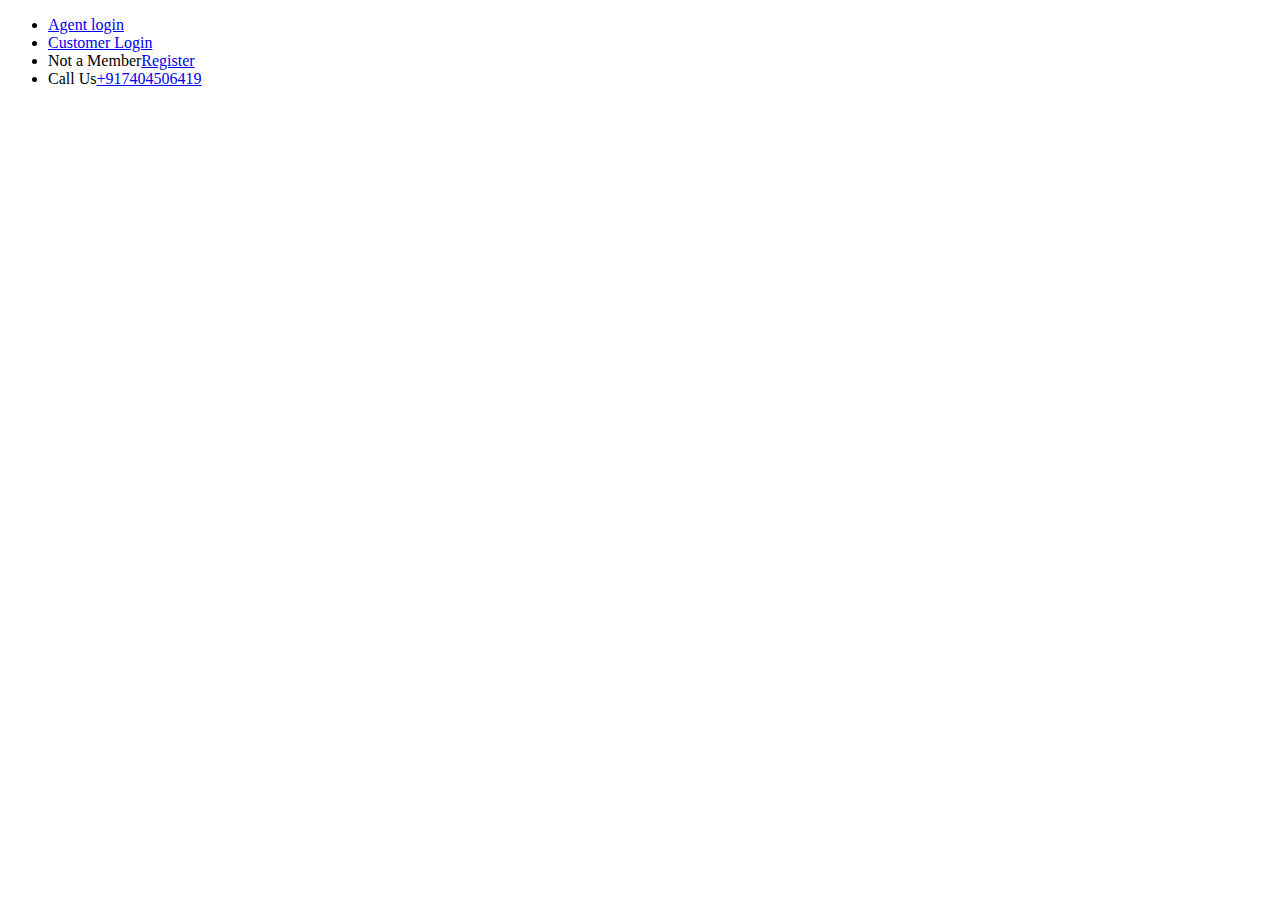
==== index.html @ 6eb350c0 "Row1 HTML Structure is Completed also setup fontawesome cdn" ====
<!DOCTYPE html>
<html lang="en">
<head>
    <meta charset="UTF-8">
    <meta name="viewport" content="width=device-width, initial-scale=1.0">
    <title>Document</title>
    <link rel="stylesheet" href="style.css">
</head>
<body>
    <section id="row1">
    <div class="top-section">
        <div class="left-links"></div>
        <ul>
            <li><a href="#">Agent login </a></li>
            <li><a href="#">Customer Login</a></li>
            <li>Not a Member<a href="#">Register</a></li>
            <li>Call Us<a href="#">+917404506419</a></li>
        </ul>
    </div>
    <div class="social-links"></div>
    </section>
</body>
</html>
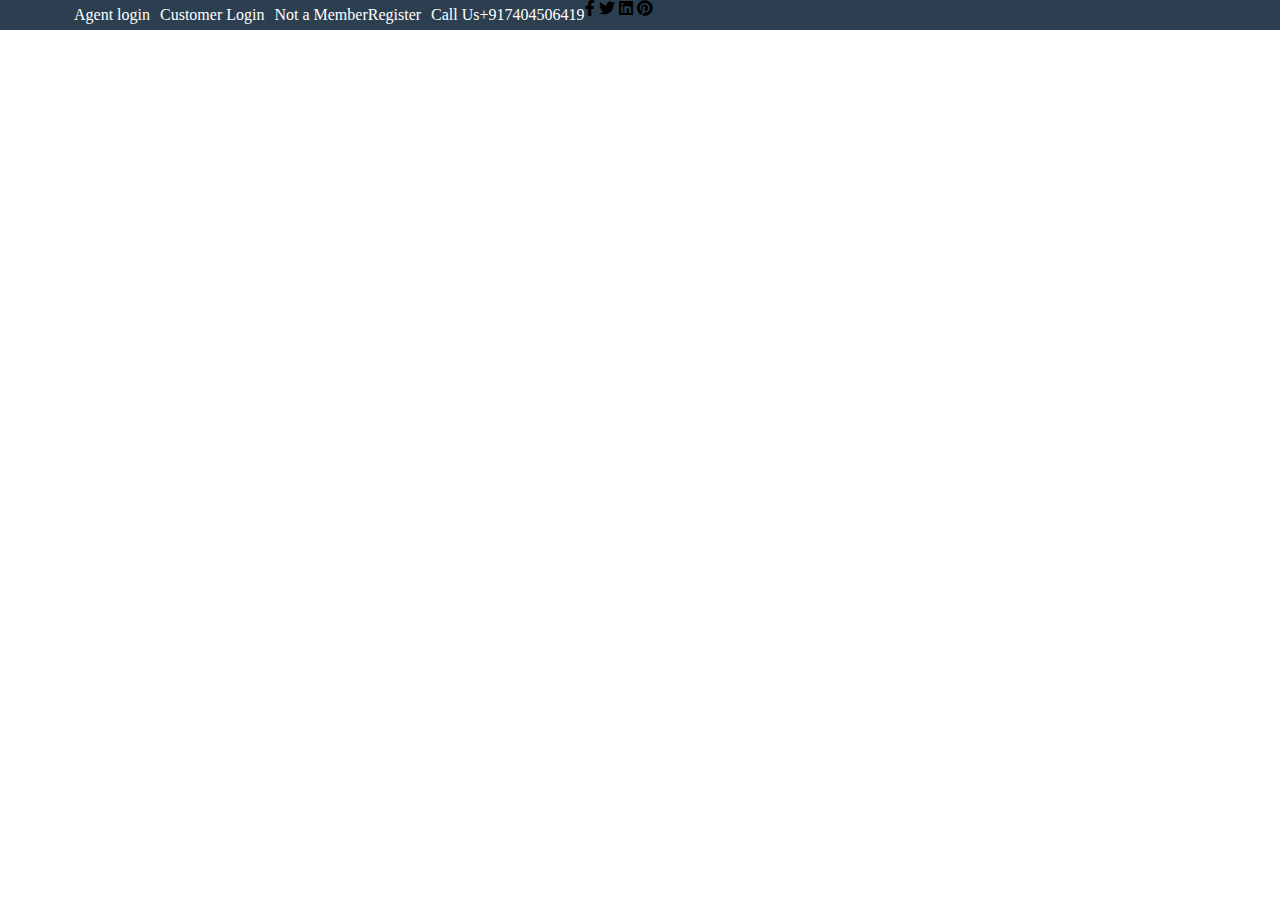
==== commit 8809be3c: "Row1 css is completed" ====
--- a/index.html
+++ b/index.html
@@ -4,12 +4,14 @@
     <meta charset="UTF-8">
     <meta name="viewport" content="width=device-width, initial-scale=1.0">
     <title>Document</title>
-    <link rel="stylesheet" href="style.css">
+    <link rel="stylesheet" href="css/all.min.css">
+    <link rel="stylesheet" href="css/fontawesome.min.css">
+    <link rel="stylesheet" href="css/style.css">
 </head>
 <body>
     <section id="row1">
     <div class="top-section">
-        <div class="left-links"></div>
+        <div class="left-links">
         <ul>
             <li><a href="#">Agent login </a></li>
             <li><a href="#">Customer Login</a></li>
@@ -18,6 +20,10 @@
         </ul>
     </div>
     <div class="social-links"></div>
+    <i class="fa-brands fa-facebook-f"></i>     
+    <i class="fa-brands fa-twitter"></i>
+    <i class="fa-brands fa-linkedin"></i>
+    <i class="fa-brands fa-pinterest"></i>
     </section>
 </body>
 </html>--- a/css/all.min.css
+++ b/css/all.min.css
@@ -0,0 +1,9 @@
+/*!
+ * Font Awesome Free 6.4.0 by @fontawesome - https://fontawesome.com
+ * License - https://fontawesome.com/license/free (Icons: CC BY 4.0, Fonts: SIL OFL 1.1, Code: MIT License)
+ * Copyright 2023 Fonticons, Inc.
+ */
+.fa{font-family:var(--fa-style-family,"Font Awesome 6 Free");font-weight:var(--fa-style,900)}.fa,.fa-brands,.fa-classic,.fa-regular,.fa-sharp,.fa-solid,.fab,.far,.fas{-moz-osx-font-smoothing:grayscale;-webkit-font-smoothing:antialiased;display:var(--fa-display,inline-block);font-style:normal;font-variant:normal;line-height:1;text-rendering:auto}.fa-classic,.fa-regular,.fa-solid,.far,.fas{font-family:"Font Awesome 6 Free"}.fa-brands,.fab{font-family:"Font Awesome 6 Brands"}.fa-1x{font-size:1em}.fa-2x{font-size:2em}.fa-3x{font-size:3em}.fa-4x{font-size:4em}.fa-5x{font-size:5em}.fa-6x{font-size:6em}.fa-7x{font-size:7em}.fa-8x{font-size:8em}.fa-9x{font-size:9em}.fa-10x{font-size:10em}.fa-2xs{font-size:.625em;line-height:.1em;vertical-align:.225em}.fa-xs{font-size:.75em;line-height:.08333em;vertical-align:.125em}.fa-sm{font-size:.875em;line-height:.07143em;vertical-align:.05357em}.fa-lg{font-size:1.25em;line-height:.05em;vertical-align:-.075em}.fa-xl{font-size:1.5em;line-height:.04167em;vertical-align:-.125em}.fa-2xl{font-size:2em;line-height:.03125em;vertical-align:-.1875em}.fa-fw{text-align:center;width:1.25em}.fa-ul{list-style-type:none;margin-left:var(--fa-li-margin,2.5em);padding-left:0}.fa-ul>li{position:relative}.fa-li{left:calc(var(--fa-li-width, 2em)*-1);position:absolute;text-align:center;width:var(--fa-li-width,2em);line-height:inherit}.fa-border{border-radius:var(--fa-border-radius,.1em);border:var(--fa-border-width,.08em) var(--fa-border-style,solid) var(--fa-border-color,#eee);padding:var(--fa-border-padding,.2em .25em .15em)}.fa-pull-left{float:left;margin-right:var(--fa-pull-margin,.3em)}.fa-pull-right{float:right;margin-left:var(--fa-pull-margin,.3em)}.fa-beat{-webkit-animation-name:fa-beat;animation-name:fa-beat;-webkit-animation-delay:var(--fa-animation-delay,0s);animation-delay:var(--fa-animation-delay,0s);-webkit-animation-direction:var(--fa-animation-direction,normal);animation-direction:var(--fa-animation-direction,normal);-webkit-animation-duration:var(--fa-animation-duration,1s);animation-duration:var(--fa-animation-duration,1s);-webkit-animation-iteration-count:var(--fa-animation-iteration-count,infinite);animation-iteration-count:var(--fa-animation-iteration-count,infinite);-webkit-animation-timing-function:var(--fa-animation-timing,ease-in-out);animation-timing-function:var(--fa-animation-timing,ease-in-out)}.fa-bounce{-webkit-animation-name:fa-bounce;animation-name:fa-bounce;-webkit-animation-delay:var(--fa-animation-delay,0s);animation-delay:var(--fa-animation-delay,0s);-webkit-animation-direction:var(--fa-animation-direction,normal);animation-direction:var(--fa-animation-direction,normal);-webkit-animation-duration:var(--fa-animation-duration,1s);animation-duration:var(--fa-animation-duration,1s);-webkit-animation-iteration-count:var(--fa-animation-iteration-count,infinite);animation-iteration-count:var(--fa-animation-iteration-count,infinite);-webkit-animation-timing-function:var(--fa-animation-timing,cubic-bezier(.28,.84,.42,1));animation-timing-function:var(--fa-animation-timing,cubic-bezier(.28,.84,.42,1))}.fa-fade{-webkit-animation-name:fa-fade;animation-name:fa-fade;-webkit-animation-iteration-count:var(--fa-animation-iteration-count,infinite);animation-iteration-count:var(--fa-animation-iteration-count,infinite);-webkit-animation-timing-function:var(--fa-animation-timing,cubic-bezier(.4,0,.6,1));animation-timing-function:var(--fa-animation-timing,cubic-bezier(.4,0,.6,1))}.fa-beat-fade,.fa-fade{-webkit-animation-delay:var(--fa-animation-delay,0s);animation-delay:var(--fa-animation-delay,0s);-webkit-animation-direction:var(--fa-animation-direction,normal);animation-direction:var(--fa-animation-direction,normal);-webkit-animation-duration:var(--fa-animation-duration,1s);animation-duration:var(--fa-animation-duration,1s)}.fa-beat-fade{-webkit-animation-name:fa-beat-fade;animation-name:fa-beat-fade;-webkit-animation-iteration-count:var(--fa-animation-iteration-count,infinite);animation-iteration-count:var(--fa-animation-iteration-count,infinite);-webkit-animation-timing-function:var(--fa-animation-timing,cubic-bezier(.4,0,.6,1));animation-timing-function:var(--fa-animation-timing,cubic-bezier(.4,0,.6,1))}.fa-flip{-webkit-animation-name:fa-flip;animation-name:fa-flip;-webkit-animation-delay:var(--fa-animation-delay,0s);animation-delay:var(--fa-animation-delay,0s);-webkit-animation-direction:var(--fa-animation-direction,normal);animation-direction:var(--fa-animation-direction,normal);-webkit-animation-duration:var(--fa-animation-duration,1s);animation-duration:var(--fa-animation-duration,1s);-webkit-animation-iteration-count:var(--fa-animation-iteration-count,infinite);animation-iteration-count:var(--fa-animation-iteration-count,infinite);-webkit-animation-timing-function:var(--fa-animation-timing,ease-in-out);animation-timing-function:var(--fa-animation-timing,ease-in-out)}.fa-shake{-webkit-animation-name:fa-shake;animation-name:fa-shake;-webkit-animation-duration:var(--fa-animation-duration,1s);animation-duration:var(--fa-animation-duration,1s);-webkit-animation-iteration-count:var(--fa-animation-iteration-count,infinite);animation-iteration-count:var(--fa-animation-iteration-count,infinite);-webkit-animation-timing-function:var(--fa-animation-timing,linear);animation-timing-function:var(--fa-animation-timing,linear)}.fa-shake,.fa-spin{-webkit-animation-delay:var(--fa-animation-delay,0s);animation-delay:var(--fa-animation-delay,0s);-webkit-animation-direction:var(--fa-animation-direction,normal);animation-direction:var(--fa-animation-direction,normal)}.fa-spin{-webkit-animation-name:fa-spin;animation-name:fa-spin;-webkit-animation-duration:var(--fa-animation-duration,2s);animation-duration:var(--fa-animation-duration,2s);-webkit-animation-iteration-count:var(--fa-animation-iteration-count,infinite);animation-iteration-count:var(--fa-animation-iteration-count,infinite);-webkit-animation-timing-function:var(--fa-animation-timing,linear);animation-timing-function:var(--fa-animation-timing,linear)}.fa-spin-reverse{--fa-animation-direction:reverse}.fa-pulse,.fa-spin-pulse{-webkit-animation-name:fa-spin;animation-name:fa-spin;-webkit-animation-direction:var(--fa-animation-direction,normal);animation-direction:var(--fa-animation-direction,normal);-webkit-animation-duration:var(--fa-animation-duration,1s);animation-duration:var(--fa-animation-duration,1s);-webkit-animation-iteration-count:var(--fa-animation-iteration-count,infinite);animation-iteration-count:var(--fa-animation-iteration-count,infinite);-webkit-animation-timing-function:var(--fa-animation-timing,steps(8));animation-timing-function:var(--fa-animation-timing,steps(8))}@media (prefers-reduced-motion:reduce){.fa-beat,.fa-beat-fade,.fa-bounce,.fa-fade,.fa-flip,.fa-pulse,.fa-shake,.fa-spin,.fa-spin-pulse{-webkit-animation-delay:-1ms;animation-delay:-1ms;-webkit-animation-duration:1ms;animation-duration:1ms;-webkit-animation-iteration-count:1;animation-iteration-count:1;-webkit-transition-delay:0s;transition-delay:0s;-webkit-transition-duration:0s;transition-duration:0s}}@-webkit-keyframes fa-beat{0%,90%{-webkit-transform:scale(1);transform:scale(1)}45%{-webkit-transform:scale(var(--fa-beat-scale,1.25));transform:scale(var(--fa-beat-scale,1.25))}}@keyframes fa-beat{0%,90%{-webkit-transform:scale(1);transform:scale(1)}45%{-webkit-transform:scale(var(--fa-beat-scale,1.25));transform:scale(var(--fa-beat-scale,1.25))}}@-webkit-keyframes fa-bounce{0%{-webkit-transform:scale(1) translateY(0);transform:scale(1) translateY(0)}10%{-webkit-transform:scale(var(--fa-bounce-start-scale-x,1.1),var(--fa-bounce-start-scale-y,.9)) translateY(0);transform:scale(var(--fa-bounce-start-scale-x,1.1),var(--fa-bounce-start-scale-y,.9)) translateY(0)}30%{-webkit-transform:scale(var(--fa-bounce-jump-scale-x,.9),var(--fa-bounce-jump-scale-y,1.1)) translateY(var(--fa-bounce-height,-.5em));transform:scale(var(--fa-bounce-jump-scale-x,.9),var(--fa-bounce-jump-scale-y,1.1)) translateY(var(--fa-bounce-height,-.5em))}50%{-webkit-transform:scale(var(--fa-bounce-land-scale-x,1.05),var(--fa-bounce-land-scale-y,.95)) translateY(0);transform:scale(var(--fa-bounce-land-scale-x,1.05),var(--fa-bounce-land-scale-y,.95)) translateY(0)}57%{-webkit-transform:scale(1) translateY(var(--fa-bounce-rebound,-.125em));transform:scale(1) translateY(var(--fa-bounce-rebound,-.125em))}64%{-webkit-transform:scale(1) translateY(0);transform:scale(1) translateY(0)}to{-webkit-transform:scale(1) translateY(0);transform:scale(1) translateY(0)}}@keyframes fa-bounce{0%{-webkit-transform:scale(1) translateY(0);transform:scale(1) translateY(0)}10%{-webkit-transform:scale(var(--fa-bounce-start-scale-x,1.1),var(--fa-bounce-start-scale-y,.9)) translateY(0);transform:scale(var(--fa-bounce-start-scale-x,1.1),var(--fa-bounce-start-scale-y,.9)) translateY(0)}30%{-webkit-transform:scale(var(--fa-bounce-jump-scale-x,.9),var(--fa-bounce-jump-scale-y,1.1)) translateY(var(--fa-bounce-height,-.5em));transform:scale(var(--fa-bounce-jump-scale-x,.9),var(--fa-bounce-jump-scale-y,1.1)) translateY(var(--fa-bounce-height,-.5em))}50%{-webkit-transform:scale(var(--fa-bounce-land-scale-x,1.05),var(--fa-bounce-land-scale-y,.95)) translateY(0);transform:scale(var(--fa-bounce-land-scale-x,1.05),var(--fa-bounce-land-scale-y,.95)) translateY(0)}57%{-webkit-transform:scale(1) translateY(var(--fa-bounce-rebound,-.125em));transform:scale(1) translateY(var(--fa-bounce-rebound,-.125em))}64%{-webkit-transform:scale(1) translateY(0);transform:scale(1) translateY(0)}to{-webkit-transform:scale(1) translateY(0);transform:scale(1) translateY(0)}}@-webkit-keyframes fa-fade{50%{opacity:var(--fa-fade-opacity,.4)}}@keyframes fa-fade{50%{opacity:var(--fa-fade-opacity,.4)}}@-webkit-keyframes fa-beat-fade{0%,to{opacity:var(--fa-beat-fade-opacity,.4);-webkit-transform:scale(1);transform:scale(1)}50%{opacity:1;-webkit-transform:scale(var(--fa-beat-fade-scale,1.125));transform:scale(var(--fa-beat-fade-scale,1.125))}}@keyframes fa-beat-fade{0%,to{opacity:var(--fa-beat-fade-opacity,.4);-webkit-transform:scale(1);transform:scale(1)}50%{opacity:1;-webkit-transform:scale(var(--fa-beat-fade-scale,1.125));transform:scale(var(--fa-beat-fade-scale,1.125))}}@-webkit-keyframes fa-flip{50%{-webkit-transform:rotate3d(var(--fa-flip-x,0),var(--fa-flip-y,1),var(--fa-flip-z,0),var(--fa-flip-angle,-180deg));transform:rotate3d(var(--fa-flip-x,0),var(--fa-flip-y,1),var(--fa-flip-z,0),var(--fa-flip-angle,-180deg))}}@keyframes fa-flip{50%{-webkit-transform:rotate3d(var(--fa-flip-x,0),var(--fa-flip-y,1),var(--fa-flip-z,0),var(--fa-flip-angle,-180deg));transform:rotate3d(var(--fa-flip-x,0),var(--fa-flip-y,1),var(--fa-flip-z,0),var(--fa-flip-angle,-180deg))}}@-webkit-keyframes fa-shake{0%{-webkit-transform:rotate(-15deg);transform:rotate(-15deg)}4%{-webkit-transform:rotate(15deg);transform:rotate(15deg)}8%,24%{-webkit-transform:rotate(-18deg);transform:rotate(-18deg)}12%,28%{-webkit-transform:rotate(18deg);transform:rotate(18deg)}16%{-webkit-transform:rotate(-22deg);transform:rotate(-22deg)}20%{-webkit-transform:rotate(22deg);transform:rotate(22deg)}32%{-webkit-transform:rotate(-12deg);transform:rotate(-12deg)}36%{-webkit-transform:rotate(12deg);transform:rotate(12deg)}40%,to{-webkit-transform:rotate(0deg);transform:rotate(0deg)}}@keyframes fa-shake{0%{-webkit-transform:rotate(-15deg);transform:rotate(-15deg)}4%{-webkit-transform:rotate(15deg);transform:rotate(15deg)}8%,24%{-webkit-transform:rotate(-18deg);transform:rotate(-18deg)}12%,28%{-webkit-transform:rotate(18deg);transform:rotate(18deg)}16%{-webkit-transform:rotate(-22deg);transform:rotate(-22deg)}20%{-webkit-transform:rotate(22deg);transform:rotate(22deg)}32%{-webkit-transform:rotate(-12deg);transform:rotate(-12deg)}36%{-webkit-transform:rotate(12deg);transform:rotate(12deg)}40%,to{-webkit-transform:rotate(0deg);transform:rotate(0deg)}}@-webkit-keyframes fa-spin{0%{-webkit-transform:rotate(0deg);transform:rotate(0deg)}to{-webkit-transform:rotate(1turn);transform:rotate(1turn)}}@keyframes fa-spin{0%{-webkit-transform:rotate(0deg);transform:rotate(0deg)}to{-webkit-transform:rotate(1turn);transform:rotate(1turn)}}.fa-rotate-90{-webkit-transform:rotate(90deg);transform:rotate(90deg)}.fa-rotate-180{-webkit-transform:rotate(180deg);transform:rotate(180deg)}.fa-rotate-270{-webkit-transform:rotate(270deg);transform:rotate(270deg)}.fa-flip-horizontal{-webkit-transform:scaleX(-1);transform:scaleX(-1)}.fa-flip-vertical{-webkit-transform:scaleY(-1);transform:scaleY(-1)}.fa-flip-both,.fa-flip-horizontal.fa-flip-vertical{-webkit-transform:scale(-1);transform:scale(-1)}.fa-rotate-by{-webkit-transform:rotate(var(--fa-rotate-angle,none));transform:rotate(var(--fa-rotate-angle,none))}.fa-stack{display:inline-block;height:2em;line-height:2em;position:relative;vertical-align:middle;width:2.5em}.fa-stack-1x,.fa-stack-2x{left:0;position:absolute;text-align:center;width:100%;z-index:var(--fa-stack-z-index,auto)}.fa-stack-1x{line-height:inherit}.fa-stack-2x{font-size:2em}.fa-inverse{color:var(--fa-inverse,#fff)}
+
+.fa-0:before{content:"\30"}.fa-1:before{content:"\31"}.fa-2:before{content:"\32"}.fa-3:before{content:"\33"}.fa-4:before{content:"\34"}.fa-5:before{content:"\35"}.fa-6:before{content:"\36"}.fa-7:before{content:"\37"}.fa-8:before{content:"\38"}.fa-9:before{content:"\39"}.fa-fill-drip:before{content:"\f576"}.fa-arrows-to-circle:before{content:"\e4bd"}.fa-chevron-circle-right:before,.fa-circle-chevron-right:before{content:"\f138"}.fa-at:before{content:"\40"}.fa-trash-alt:before,.fa-trash-can:before{content:"\f2ed"}.fa-text-height:before{content:"\f034"}.fa-user-times:before,.fa-user-xmark:before{content:"\f235"}.fa-stethoscope:before{content:"\f0f1"}.fa-comment-alt:before,.fa-message:before{content:"\f27a"}.fa-info:before{content:"\f129"}.fa-compress-alt:before,.fa-down-left-and-up-right-to-center:before{content:"\f422"}.fa-explosion:before{content:"\e4e9"}.fa-file-alt:before,.fa-file-lines:before,.fa-file-text:before{content:"\f15c"}.fa-wave-square:before{content:"\f83e"}.fa-ring:before{content:"\f70b"}.fa-building-un:before{content:"\e4d9"}.fa-dice-three:before{content:"\f527"}.fa-calendar-alt:before,.fa-calendar-days:before{content:"\f073"}.fa-anchor-circle-check:before{content:"\e4aa"}.fa-building-circle-arrow-right:before{content:"\e4d1"}.fa-volleyball-ball:before,.fa-volleyball:before{content:"\f45f"}.fa-arrows-up-to-line:before{content:"\e4c2"}.fa-sort-desc:before,.fa-sort-down:before{content:"\f0dd"}.fa-circle-minus:before,.fa-minus-circle:before{content:"\f056"}.fa-door-open:before{content:"\f52b"}.fa-right-from-bracket:before,.fa-sign-out-alt:before{content:"\f2f5"}.fa-atom:before{content:"\f5d2"}.fa-soap:before{content:"\e06e"}.fa-heart-music-camera-bolt:before,.fa-icons:before{content:"\f86d"}.fa-microphone-alt-slash:before,.fa-microphone-lines-slash:before{content:"\f539"}.fa-bridge-circle-check:before{content:"\e4c9"}.fa-pump-medical:before{content:"\e06a"}.fa-fingerprint:before{content:"\f577"}.fa-hand-point-right:before{content:"\f0a4"}.fa-magnifying-glass-location:before,.fa-search-location:before{content:"\f689"}.fa-forward-step:before,.fa-step-forward:before{content:"\f051"}.fa-face-smile-beam:before,.fa-smile-beam:before{content:"\f5b8"}.fa-flag-checkered:before{content:"\f11e"}.fa-football-ball:before,.fa-football:before{content:"\f44e"}.fa-school-circle-exclamation:before{content:"\e56c"}.fa-crop:before{content:"\f125"}.fa-angle-double-down:before,.fa-angles-down:before{content:"\f103"}.fa-users-rectangle:before{content:"\e594"}.fa-people-roof:before{content:"\e537"}.fa-people-line:before{content:"\e534"}.fa-beer-mug-empty:before,.fa-beer:before{content:"\f0fc"}.fa-diagram-predecessor:before{content:"\e477"}.fa-arrow-up-long:before,.fa-long-arrow-up:before{content:"\f176"}.fa-burn:before,.fa-fire-flame-simple:before{content:"\f46a"}.fa-male:before,.fa-person:before{content:"\f183"}.fa-laptop:before{content:"\f109"}.fa-file-csv:before{content:"\f6dd"}.fa-menorah:before{content:"\f676"}.fa-truck-plane:before{content:"\e58f"}.fa-record-vinyl:before{content:"\f8d9"}.fa-face-grin-stars:before,.fa-grin-stars:before{content:"\f587"}.fa-bong:before{content:"\f55c"}.fa-pastafarianism:before,.fa-spaghetti-monster-flying:before{content:"\f67b"}.fa-arrow-down-up-across-line:before{content:"\e4af"}.fa-spoon:before,.fa-utensil-spoon:before{content:"\f2e5"}.fa-jar-wheat:before{content:"\e517"}.fa-envelopes-bulk:before,.fa-mail-bulk:before{content:"\f674"}.fa-file-circle-exclamation:before{content:"\e4eb"}.fa-circle-h:before,.fa-hospital-symbol:before{content:"\f47e"}.fa-pager:before{content:"\f815"}.fa-address-book:before,.fa-contact-book:before{content:"\f2b9"}.fa-strikethrough:before{content:"\f0cc"}.fa-k:before{content:"\4b"}.fa-landmark-flag:before{content:"\e51c"}.fa-pencil-alt:before,.fa-pencil:before{content:"\f303"}.fa-backward:before{content:"\f04a"}.fa-caret-right:before{content:"\f0da"}.fa-comments:before{content:"\f086"}.fa-file-clipboard:before,.fa-paste:before{content:"\f0ea"}.fa-code-pull-request:before{content:"\e13c"}.fa-clipboard-list:before{content:"\f46d"}.fa-truck-loading:before,.fa-truck-ramp-box:before{content:"\f4de"}.fa-user-check:before{content:"\f4fc"}.fa-vial-virus:before{content:"\e597"}.fa-sheet-plastic:before{content:"\e571"}.fa-blog:before{content:"\f781"}.fa-user-ninja:before{content:"\f504"}.fa-person-arrow-up-from-line:before{content:"\e539"}.fa-scroll-torah:before,.fa-torah:before{content:"\f6a0"}.fa-broom-ball:before,.fa-quidditch-broom-ball:before,.fa-quidditch:before{content:"\f458"}.fa-toggle-off:before{content:"\f204"}.fa-archive:before,.fa-box-archive:before{content:"\f187"}.fa-person-drowning:before{content:"\e545"}.fa-arrow-down-9-1:before,.fa-sort-numeric-desc:before,.fa-sort-numeric-down-alt:before{content:"\f886"}.fa-face-grin-tongue-squint:before,.fa-grin-tongue-squint:before{content:"\f58a"}.fa-spray-can:before{content:"\f5bd"}.fa-truck-monster:before{content:"\f63b"}.fa-w:before{content:"\57"}.fa-earth-africa:before,.fa-globe-africa:before{content:"\f57c"}.fa-rainbow:before{content:"\f75b"}.fa-circle-notch:before{content:"\f1ce"}.fa-tablet-alt:before,.fa-tablet-screen-button:before{content:"\f3fa"}.fa-paw:before{content:"\f1b0"}.fa-cloud:before{content:"\f0c2"}.fa-trowel-bricks:before{content:"\e58a"}.fa-face-flushed:before,.fa-flushed:before{content:"\f579"}.fa-hospital-user:before{content:"\f80d"}.fa-tent-arrow-left-right:before{content:"\e57f"}.fa-gavel:before,.fa-legal:before{content:"\f0e3"}.fa-binoculars:before{content:"\f1e5"}.fa-microphone-slash:before{content:"\f131"}.fa-box-tissue:before{content:"\e05b"}.fa-motorcycle:before{content:"\f21c"}.fa-bell-concierge:before,.fa-concierge-bell:before{content:"\f562"}.fa-pen-ruler:before,.fa-pencil-ruler:before{content:"\f5ae"}.fa-people-arrows-left-right:before,.fa-people-arrows:before{content:"\e068"}.fa-mars-and-venus-burst:before{content:"\e523"}.fa-caret-square-right:before,.fa-square-caret-right:before{content:"\f152"}.fa-cut:before,.fa-scissors:before{content:"\f0c4"}.fa-sun-plant-wilt:before{content:"\e57a"}.fa-toilets-portable:before{content:"\e584"}.fa-hockey-puck:before{content:"\f453"}.fa-table:before{content:"\f0ce"}.fa-magnifying-glass-arrow-right:before{content:"\e521"}.fa-digital-tachograph:before,.fa-tachograph-digital:before{content:"\f566"}.fa-users-slash:before{content:"\e073"}.fa-clover:before{content:"\e139"}.fa-mail-reply:before,.fa-reply:before{content:"\f3e5"}.fa-star-and-crescent:before{content:"\f699"}.fa-house-fire:before{content:"\e50c"}.fa-minus-square:before,.fa-square-minus:before{content:"\f146"}.fa-helicopter:before{content:"\f533"}.fa-compass:before{content:"\f14e"}.fa-caret-square-down:before,.fa-square-caret-down:before{content:"\f150"}.fa-file-circle-question:before{content:"\e4ef"}.fa-laptop-code:before{content:"\f5fc"}.fa-swatchbook:before{content:"\f5c3"}.fa-prescription-bottle:before{content:"\f485"}.fa-bars:before,.fa-navicon:before{content:"\f0c9"}.fa-people-group:before{content:"\e533"}.fa-hourglass-3:before,.fa-hourglass-end:before{content:"\f253"}.fa-heart-broken:before,.fa-heart-crack:before{content:"\f7a9"}.fa-external-link-square-alt:before,.fa-square-up-right:before{content:"\f360"}.fa-face-kiss-beam:before,.fa-kiss-beam:before{content:"\f597"}.fa-film:before{content:"\f008"}.fa-ruler-horizontal:before{content:"\f547"}.fa-people-robbery:before{content:"\e536"}.fa-lightbulb:before{content:"\f0eb"}.fa-caret-left:before{content:"\f0d9"}.fa-circle-exclamation:before,.fa-exclamation-circle:before{content:"\f06a"}.fa-school-circle-xmark:before{content:"\e56d"}.fa-arrow-right-from-bracket:before,.fa-sign-out:before{content:"\f08b"}.fa-chevron-circle-down:before,.fa-circle-chevron-down:before{content:"\f13a"}.fa-unlock-alt:before,.fa-unlock-keyhole:before{content:"\f13e"}.fa-cloud-showers-heavy:before{content:"\f740"}.fa-headphones-alt:before,.fa-headphones-simple:before{content:"\f58f"}.fa-sitemap:before{content:"\f0e8"}.fa-circle-dollar-to-slot:before,.fa-donate:before{content:"\f4b9"}.fa-memory:before{content:"\f538"}.fa-road-spikes:before{content:"\e568"}.fa-fire-burner:before{content:"\e4f1"}.fa-flag:before{content:"\f024"}.fa-hanukiah:before{content:"\f6e6"}.fa-feather:before{content:"\f52d"}.fa-volume-down:before,.fa-volume-low:before{content:"\f027"}.fa-comment-slash:before{content:"\f4b3"}.fa-cloud-sun-rain:before{content:"\f743"}.fa-compress:before{content:"\f066"}.fa-wheat-alt:before,.fa-wheat-awn:before{content:"\e2cd"}.fa-ankh:before{content:"\f644"}.fa-hands-holding-child:before{content:"\e4fa"}.fa-asterisk:before{content:"\2a"}.fa-check-square:before,.fa-square-check:before{content:"\f14a"}.fa-peseta-sign:before{content:"\e221"}.fa-header:before,.fa-heading:before{content:"\f1dc"}.fa-ghost:before{content:"\f6e2"}.fa-list-squares:before,.fa-list:before{content:"\f03a"}.fa-phone-square-alt:before,.fa-square-phone-flip:before{content:"\f87b"}.fa-cart-plus:before{content:"\f217"}.fa-gamepad:before{content:"\f11b"}.fa-circle-dot:before,.fa-dot-circle:before{content:"\f192"}.fa-dizzy:before,.fa-face-dizzy:before{content:"\f567"}.fa-egg:before{content:"\f7fb"}.fa-house-medical-circle-xmark:before{content:"\e513"}.fa-campground:before{content:"\f6bb"}.fa-folder-plus:before{content:"\f65e"}.fa-futbol-ball:before,.fa-futbol:before,.fa-soccer-ball:before{content:"\f1e3"}.fa-paint-brush:before,.fa-paintbrush:before{content:"\f1fc"}.fa-lock:before{content:"\f023"}.fa-gas-pump:before{content:"\f52f"}.fa-hot-tub-person:before,.fa-hot-tub:before{content:"\f593"}.fa-map-location:before,.fa-map-marked:before{content:"\f59f"}.fa-house-flood-water:before{content:"\e50e"}.fa-tree:before{content:"\f1bb"}.fa-bridge-lock:before{content:"\e4cc"}.fa-sack-dollar:before{content:"\f81d"}.fa-edit:before,.fa-pen-to-square:before{content:"\f044"}.fa-car-side:before{content:"\f5e4"}.fa-share-alt:before,.fa-share-nodes:before{content:"\f1e0"}.fa-heart-circle-minus:before{content:"\e4ff"}.fa-hourglass-2:before,.fa-hourglass-half:before{content:"\f252"}.fa-microscope:before{content:"\f610"}.fa-sink:before{content:"\e06d"}.fa-bag-shopping:before,.fa-shopping-bag:before{content:"\f290"}.fa-arrow-down-z-a:before,.fa-sort-alpha-desc:before,.fa-sort-alpha-down-alt:before{content:"\f881"}.fa-mitten:before{content:"\f7b5"}.fa-person-rays:before{content:"\e54d"}.fa-users:before{content:"\f0c0"}.fa-eye-slash:before{content:"\f070"}.fa-flask-vial:before{content:"\e4f3"}.fa-hand-paper:before,.fa-hand:before{content:"\f256"}.fa-om:before{content:"\f679"}.fa-worm:before{content:"\e599"}.fa-house-circle-xmark:before{content:"\e50b"}.fa-plug:before{content:"\f1e6"}.fa-chevron-up:before{content:"\f077"}.fa-hand-spock:before{content:"\f259"}.fa-stopwatch:before{content:"\f2f2"}.fa-face-kiss:before,.fa-kiss:before{content:"\f596"}.fa-bridge-circle-xmark:before{content:"\e4cb"}.fa-face-grin-tongue:before,.fa-grin-tongue:before{content:"\f589"}.fa-chess-bishop:before{content:"\f43a"}.fa-face-grin-wink:before,.fa-grin-wink:before{content:"\f58c"}.fa-deaf:before,.fa-deafness:before,.fa-ear-deaf:before,.fa-hard-of-hearing:before{content:"\f2a4"}.fa-road-circle-check:before{content:"\e564"}.fa-dice-five:before{content:"\f523"}.fa-rss-square:before,.fa-square-rss:before{content:"\f143"}.fa-land-mine-on:before{content:"\e51b"}.fa-i-cursor:before{content:"\f246"}.fa-stamp:before{content:"\f5bf"}.fa-stairs:before{content:"\e289"}.fa-i:before{content:"\49"}.fa-hryvnia-sign:before,.fa-hryvnia:before{content:"\f6f2"}.fa-pills:before{content:"\f484"}.fa-face-grin-wide:before,.fa-grin-alt:before{content:"\f581"}.fa-tooth:before{content:"\f5c9"}.fa-v:before{content:"\56"}.fa-bangladeshi-taka-sign:before{content:"\e2e6"}.fa-bicycle:before{content:"\f206"}.fa-rod-asclepius:before,.fa-rod-snake:before,.fa-staff-aesculapius:before,.fa-staff-snake:before{content:"\e579"}.fa-head-side-cough-slash:before{content:"\e062"}.fa-ambulance:before,.fa-truck-medical:before{content:"\f0f9"}.fa-wheat-awn-circle-exclamation:before{content:"\e598"}.fa-snowman:before{content:"\f7d0"}.fa-mortar-pestle:before{content:"\f5a7"}.fa-road-barrier:before{content:"\e562"}.fa-school:before{content:"\f549"}.fa-igloo:before{content:"\f7ae"}.fa-joint:before{content:"\f595"}.fa-angle-right:before{content:"\f105"}.fa-horse:before{content:"\f6f0"}.fa-q:before{content:"\51"}.fa-g:before{content:"\47"}.fa-notes-medical:before{content:"\f481"}.fa-temperature-2:before,.fa-temperature-half:before,.fa-thermometer-2:before,.fa-thermometer-half:before{content:"\f2c9"}.fa-dong-sign:before{content:"\e169"}.fa-capsules:before{content:"\f46b"}.fa-poo-bolt:before,.fa-poo-storm:before{content:"\f75a"}.fa-face-frown-open:before,.fa-frown-open:before{content:"\f57a"}.fa-hand-point-up:before{content:"\f0a6"}.fa-money-bill:before{content:"\f0d6"}.fa-bookmark:before{content:"\f02e"}.fa-align-justify:before{content:"\f039"}.fa-umbrella-beach:before{content:"\f5ca"}.fa-helmet-un:before{content:"\e503"}.fa-bullseye:before{content:"\f140"}.fa-bacon:before{content:"\f7e5"}.fa-hand-point-down:before{content:"\f0a7"}.fa-arrow-up-from-bracket:before{content:"\e09a"}.fa-folder-blank:before,.fa-folder:before{content:"\f07b"}.fa-file-medical-alt:before,.fa-file-waveform:before{content:"\f478"}.fa-radiation:before{content:"\f7b9"}.fa-chart-simple:before{content:"\e473"}.fa-mars-stroke:before{content:"\f229"}.fa-vial:before{content:"\f492"}.fa-dashboard:before,.fa-gauge-med:before,.fa-gauge:before,.fa-tachometer-alt-average:before{content:"\f624"}.fa-magic-wand-sparkles:before,.fa-wand-magic-sparkles:before{content:"\e2ca"}.fa-e:before{content:"\45"}.fa-pen-alt:before,.fa-pen-clip:before{content:"\f305"}.fa-bridge-circle-exclamation:before{content:"\e4ca"}.fa-user:before{content:"\f007"}.fa-school-circle-check:before{content:"\e56b"}.fa-dumpster:before{content:"\f793"}.fa-shuttle-van:before,.fa-van-shuttle:before{content:"\f5b6"}.fa-building-user:before{content:"\e4da"}.fa-caret-square-left:before,.fa-square-caret-left:before{content:"\f191"}.fa-highlighter:before{content:"\f591"}.fa-key:before{content:"\f084"}.fa-bullhorn:before{content:"\f0a1"}.fa-globe:before{content:"\f0ac"}.fa-synagogue:before{content:"\f69b"}.fa-person-half-dress:before{content:"\e548"}.fa-road-bridge:before{content:"\e563"}.fa-location-arrow:before{content:"\f124"}.fa-c:before{content:"\43"}.fa-tablet-button:before{content:"\f10a"}.fa-building-lock:before{content:"\e4d6"}.fa-pizza-slice:before{content:"\f818"}.fa-money-bill-wave:before{content:"\f53a"}.fa-area-chart:before,.fa-chart-area:before{content:"\f1fe"}.fa-house-flag:before{content:"\e50d"}.fa-person-circle-minus:before{content:"\e540"}.fa-ban:before,.fa-cancel:before{content:"\f05e"}.fa-camera-rotate:before{content:"\e0d8"}.fa-air-freshener:before,.fa-spray-can-sparkles:before{content:"\f5d0"}.fa-star:before{content:"\f005"}.fa-repeat:before{content:"\f363"}.fa-cross:before{content:"\f654"}.fa-box:before{content:"\f466"}.fa-venus-mars:before{content:"\f228"}.fa-arrow-pointer:before,.fa-mouse-pointer:before{content:"\f245"}.fa-expand-arrows-alt:before,.fa-maximize:before{content:"\f31e"}.fa-charging-station:before{content:"\f5e7"}.fa-shapes:before,.fa-triangle-circle-square:before{content:"\f61f"}.fa-random:before,.fa-shuffle:before{content:"\f074"}.fa-person-running:before,.fa-running:before{content:"\f70c"}.fa-mobile-retro:before{content:"\e527"}.fa-grip-lines-vertical:before{content:"\f7a5"}.fa-spider:before{content:"\f717"}.fa-hands-bound:before{content:"\e4f9"}.fa-file-invoice-dollar:before{content:"\f571"}.fa-plane-circle-exclamation:before{content:"\e556"}.fa-x-ray:before{content:"\f497"}.fa-spell-check:before{content:"\f891"}.fa-slash:before{content:"\f715"}.fa-computer-mouse:before,.fa-mouse:before{content:"\f8cc"}.fa-arrow-right-to-bracket:before,.fa-sign-in:before{content:"\f090"}.fa-shop-slash:before,.fa-store-alt-slash:before{content:"\e070"}.fa-server:before{content:"\f233"}.fa-virus-covid-slash:before{content:"\e4a9"}.fa-shop-lock:before{content:"\e4a5"}.fa-hourglass-1:before,.fa-hourglass-start:before{content:"\f251"}.fa-blender-phone:before{content:"\f6b6"}.fa-building-wheat:before{content:"\e4db"}.fa-person-breastfeeding:before{content:"\e53a"}.fa-right-to-bracket:before,.fa-sign-in-alt:before{content:"\f2f6"}.fa-venus:before{content:"\f221"}.fa-passport:before{content:"\f5ab"}.fa-heart-pulse:before,.fa-heartbeat:before{content:"\f21e"}.fa-people-carry-box:before,.fa-people-carry:before{content:"\f4ce"}.fa-temperature-high:before{content:"\f769"}.fa-microchip:before{content:"\f2db"}.fa-crown:before{content:"\f521"}.fa-weight-hanging:before{content:"\f5cd"}.fa-xmarks-lines:before{content:"\e59a"}.fa-file-prescription:before{content:"\f572"}.fa-weight-scale:before,.fa-weight:before{content:"\f496"}.fa-user-friends:before,.fa-user-group:before{content:"\f500"}.fa-arrow-up-a-z:before,.fa-sort-alpha-up:before{content:"\f15e"}.fa-chess-knight:before{content:"\f441"}.fa-face-laugh-squint:before,.fa-laugh-squint:before{content:"\f59b"}.fa-wheelchair:before{content:"\f193"}.fa-arrow-circle-up:before,.fa-circle-arrow-up:before{content:"\f0aa"}.fa-toggle-on:before{content:"\f205"}.fa-person-walking:before,.fa-walking:before{content:"\f554"}.fa-l:before{content:"\4c"}.fa-fire:before{content:"\f06d"}.fa-bed-pulse:before,.fa-procedures:before{content:"\f487"}.fa-shuttle-space:before,.fa-space-shuttle:before{content:"\f197"}.fa-face-laugh:before,.fa-laugh:before{content:"\f599"}.fa-folder-open:before{content:"\f07c"}.fa-heart-circle-plus:before{content:"\e500"}.fa-code-fork:before{content:"\e13b"}.fa-city:before{content:"\f64f"}.fa-microphone-alt:before,.fa-microphone-lines:before{content:"\f3c9"}.fa-pepper-hot:before{content:"\f816"}.fa-unlock:before{content:"\f09c"}.fa-colon-sign:before{content:"\e140"}.fa-headset:before{content:"\f590"}.fa-store-slash:before{content:"\e071"}.fa-road-circle-xmark:before{content:"\e566"}.fa-user-minus:before{content:"\f503"}.fa-mars-stroke-up:before,.fa-mars-stroke-v:before{content:"\f22a"}.fa-champagne-glasses:before,.fa-glass-cheers:before{content:"\f79f"}.fa-clipboard:before{content:"\f328"}.fa-house-circle-exclamation:before{content:"\e50a"}.fa-file-arrow-up:before,.fa-file-upload:before{content:"\f574"}.fa-wifi-3:before,.fa-wifi-strong:before,.fa-wifi:before{content:"\f1eb"}.fa-bath:before,.fa-bathtub:before{content:"\f2cd"}.fa-underline:before{content:"\f0cd"}.fa-user-edit:before,.fa-user-pen:before{content:"\f4ff"}.fa-signature:before{content:"\f5b7"}.fa-stroopwafel:before{content:"\f551"}.fa-bold:before{content:"\f032"}.fa-anchor-lock:before{content:"\e4ad"}.fa-building-ngo:before{content:"\e4d7"}.fa-manat-sign:before{content:"\e1d5"}.fa-not-equal:before{content:"\f53e"}.fa-border-style:before,.fa-border-top-left:before{content:"\f853"}.fa-map-location-dot:before,.fa-map-marked-alt:before{content:"\f5a0"}.fa-jedi:before{content:"\f669"}.fa-poll:before,.fa-square-poll-vertical:before{content:"\f681"}.fa-mug-hot:before{content:"\f7b6"}.fa-battery-car:before,.fa-car-battery:before{content:"\f5df"}.fa-gift:before{content:"\f06b"}.fa-dice-two:before{content:"\f528"}.fa-chess-queen:before{content:"\f445"}.fa-glasses:before{content:"\f530"}.fa-chess-board:before{content:"\f43c"}.fa-building-circle-check:before{content:"\e4d2"}.fa-person-chalkboard:before{content:"\e53d"}.fa-mars-stroke-h:before,.fa-mars-stroke-right:before{content:"\f22b"}.fa-hand-back-fist:before,.fa-hand-rock:before{content:"\f255"}.fa-caret-square-up:before,.fa-square-caret-up:before{content:"\f151"}.fa-cloud-showers-water:before{content:"\e4e4"}.fa-bar-chart:before,.fa-chart-bar:before{content:"\f080"}.fa-hands-bubbles:before,.fa-hands-wash:before{content:"\e05e"}.fa-less-than-equal:before{content:"\f537"}.fa-train:before{content:"\f238"}.fa-eye-low-vision:before,.fa-low-vision:before{content:"\f2a8"}.fa-crow:before{content:"\f520"}.fa-sailboat:before{content:"\e445"}.fa-window-restore:before{content:"\f2d2"}.fa-plus-square:before,.fa-square-plus:before{content:"\f0fe"}.fa-torii-gate:before{content:"\f6a1"}.fa-frog:before{content:"\f52e"}.fa-bucket:before{content:"\e4cf"}.fa-image:before{content:"\f03e"}.fa-microphone:before{content:"\f130"}.fa-cow:before{content:"\f6c8"}.fa-caret-up:before{content:"\f0d8"}.fa-screwdriver:before{content:"\f54a"}.fa-folder-closed:before{content:"\e185"}.fa-house-tsunami:before{content:"\e515"}.fa-square-nfi:before{content:"\e576"}.fa-arrow-up-from-ground-water:before{content:"\e4b5"}.fa-glass-martini-alt:before,.fa-martini-glass:before{content:"\f57b"}.fa-rotate-back:before,.fa-rotate-backward:before,.fa-rotate-left:before,.fa-undo-alt:before{content:"\f2ea"}.fa-columns:before,.fa-table-columns:before{content:"\f0db"}.fa-lemon:before{content:"\f094"}.fa-head-side-mask:before{content:"\e063"}.fa-handshake:before{content:"\f2b5"}.fa-gem:before{content:"\f3a5"}.fa-dolly-box:before,.fa-dolly:before{content:"\f472"}.fa-smoking:before{content:"\f48d"}.fa-compress-arrows-alt:before,.fa-minimize:before{content:"\f78c"}.fa-monument:before{content:"\f5a6"}.fa-snowplow:before{content:"\f7d2"}.fa-angle-double-right:before,.fa-angles-right:before{content:"\f101"}.fa-cannabis:before{content:"\f55f"}.fa-circle-play:before,.fa-play-circle:before{content:"\f144"}.fa-tablets:before{content:"\f490"}.fa-ethernet:before{content:"\f796"}.fa-eur:before,.fa-euro-sign:before,.fa-euro:before{content:"\f153"}.fa-chair:before{content:"\f6c0"}.fa-check-circle:before,.fa-circle-check:before{content:"\f058"}.fa-circle-stop:before,.fa-stop-circle:before{content:"\f28d"}.fa-compass-drafting:before,.fa-drafting-compass:before{content:"\f568"}.fa-plate-wheat:before{content:"\e55a"}.fa-icicles:before{content:"\f7ad"}.fa-person-shelter:before{content:"\e54f"}.fa-neuter:before{content:"\f22c"}.fa-id-badge:before{content:"\f2c1"}.fa-marker:before{content:"\f5a1"}.fa-face-laugh-beam:before,.fa-laugh-beam:before{content:"\f59a"}.fa-helicopter-symbol:before{content:"\e502"}.fa-universal-access:before{content:"\f29a"}.fa-chevron-circle-up:before,.fa-circle-chevron-up:before{content:"\f139"}.fa-lari-sign:before{content:"\e1c8"}.fa-volcano:before{content:"\f770"}.fa-person-walking-dashed-line-arrow-right:before{content:"\e553"}.fa-gbp:before,.fa-pound-sign:before,.fa-sterling-sign:before{content:"\f154"}.fa-viruses:before{content:"\e076"}.fa-square-person-confined:before{content:"\e577"}.fa-user-tie:before{content:"\f508"}.fa-arrow-down-long:before,.fa-long-arrow-down:before{content:"\f175"}.fa-tent-arrow-down-to-line:before{content:"\e57e"}.fa-certificate:before{content:"\f0a3"}.fa-mail-reply-all:before,.fa-reply-all:before{content:"\f122"}.fa-suitcase:before{content:"\f0f2"}.fa-person-skating:before,.fa-skating:before{content:"\f7c5"}.fa-filter-circle-dollar:before,.fa-funnel-dollar:before{content:"\f662"}.fa-camera-retro:before{content:"\f083"}.fa-arrow-circle-down:before,.fa-circle-arrow-down:before{content:"\f0ab"}.fa-arrow-right-to-file:before,.fa-file-import:before{content:"\f56f"}.fa-external-link-square:before,.fa-square-arrow-up-right:before{content:"\f14c"}.fa-box-open:before{content:"\f49e"}.fa-scroll:before{content:"\f70e"}.fa-spa:before{content:"\f5bb"}.fa-location-pin-lock:before{content:"\e51f"}.fa-pause:before{content:"\f04c"}.fa-hill-avalanche:before{content:"\e507"}.fa-temperature-0:before,.fa-temperature-empty:before,.fa-thermometer-0:before,.fa-thermometer-empty:before{content:"\f2cb"}.fa-bomb:before{content:"\f1e2"}.fa-registered:before{content:"\f25d"}.fa-address-card:before,.fa-contact-card:before,.fa-vcard:before{content:"\f2bb"}.fa-balance-scale-right:before,.fa-scale-unbalanced-flip:before{content:"\f516"}.fa-subscript:before{content:"\f12c"}.fa-diamond-turn-right:before,.fa-directions:before{content:"\f5eb"}.fa-burst:before{content:"\e4dc"}.fa-house-laptop:before,.fa-laptop-house:before{content:"\e066"}.fa-face-tired:before,.fa-tired:before{content:"\f5c8"}.fa-money-bills:before{content:"\e1f3"}.fa-smog:before{content:"\f75f"}.fa-crutch:before{content:"\f7f7"}.fa-cloud-arrow-up:before,.fa-cloud-upload-alt:before,.fa-cloud-upload:before{content:"\f0ee"}.fa-palette:before{content:"\f53f"}.fa-arrows-turn-right:before{content:"\e4c0"}.fa-vest:before{content:"\e085"}.fa-ferry:before{content:"\e4ea"}.fa-arrows-down-to-people:before{content:"\e4b9"}.fa-seedling:before,.fa-sprout:before{content:"\f4d8"}.fa-arrows-alt-h:before,.fa-left-right:before{content:"\f337"}.fa-boxes-packing:before{content:"\e4c7"}.fa-arrow-circle-left:before,.fa-circle-arrow-left:before{content:"\f0a8"}.fa-group-arrows-rotate:before{content:"\e4f6"}.fa-bowl-food:before{content:"\e4c6"}.fa-candy-cane:before{content:"\f786"}.fa-arrow-down-wide-short:before,.fa-sort-amount-asc:before,.fa-sort-amount-down:before{content:"\f160"}.fa-cloud-bolt:before,.fa-thunderstorm:before{content:"\f76c"}.fa-remove-format:before,.fa-text-slash:before{content:"\f87d"}.fa-face-smile-wink:before,.fa-smile-wink:before{content:"\f4da"}.fa-file-word:before{content:"\f1c2"}.fa-file-powerpoint:before{content:"\f1c4"}.fa-arrows-h:before,.fa-arrows-left-right:before{content:"\f07e"}.fa-house-lock:before{content:"\e510"}.fa-cloud-arrow-down:before,.fa-cloud-download-alt:before,.fa-cloud-download:before{content:"\f0ed"}.fa-children:before{content:"\e4e1"}.fa-blackboard:before,.fa-chalkboard:before{content:"\f51b"}.fa-user-alt-slash:before,.fa-user-large-slash:before{content:"\f4fa"}.fa-envelope-open:before{content:"\f2b6"}.fa-handshake-alt-slash:before,.fa-handshake-simple-slash:before{content:"\e05f"}.fa-mattress-pillow:before{content:"\e525"}.fa-guarani-sign:before{content:"\e19a"}.fa-arrows-rotate:before,.fa-refresh:before,.fa-sync:before{content:"\f021"}.fa-fire-extinguisher:before{content:"\f134"}.fa-cruzeiro-sign:before{content:"\e152"}.fa-greater-than-equal:before{content:"\f532"}.fa-shield-alt:before,.fa-shield-halved:before{content:"\f3ed"}.fa-atlas:before,.fa-book-atlas:before{content:"\f558"}.fa-virus:before{content:"\e074"}.fa-envelope-circle-check:before{content:"\e4e8"}.fa-layer-group:before{content:"\f5fd"}.fa-arrows-to-dot:before{content:"\e4be"}.fa-archway:before{content:"\f557"}.fa-heart-circle-check:before{content:"\e4fd"}.fa-house-chimney-crack:before,.fa-house-damage:before{content:"\f6f1"}.fa-file-archive:before,.fa-file-zipper:before{content:"\f1c6"}.fa-square:before{content:"\f0c8"}.fa-glass-martini:before,.fa-martini-glass-empty:before{content:"\f000"}.fa-couch:before{content:"\f4b8"}.fa-cedi-sign:before{content:"\e0df"}.fa-italic:before{content:"\f033"}.fa-church:before{content:"\f51d"}.fa-comments-dollar:before{content:"\f653"}.fa-democrat:before{content:"\f747"}.fa-z:before{content:"\5a"}.fa-person-skiing:before,.fa-skiing:before{content:"\f7c9"}.fa-road-lock:before{content:"\e567"}.fa-a:before{content:"\41"}.fa-temperature-arrow-down:before,.fa-temperature-down:before{content:"\e03f"}.fa-feather-alt:before,.fa-feather-pointed:before{content:"\f56b"}.fa-p:before{content:"\50"}.fa-snowflake:before{content:"\f2dc"}.fa-newspaper:before{content:"\f1ea"}.fa-ad:before,.fa-rectangle-ad:before{content:"\f641"}.fa-arrow-circle-right:before,.fa-circle-arrow-right:before{content:"\f0a9"}.fa-filter-circle-xmark:before{content:"\e17b"}.fa-locust:before{content:"\e520"}.fa-sort:before,.fa-unsorted:before{content:"\f0dc"}.fa-list-1-2:before,.fa-list-numeric:before,.fa-list-ol:before{content:"\f0cb"}.fa-person-dress-burst:before{content:"\e544"}.fa-money-check-alt:before,.fa-money-check-dollar:before{content:"\f53d"}.fa-vector-square:before{content:"\f5cb"}.fa-bread-slice:before{content:"\f7ec"}.fa-language:before{content:"\f1ab"}.fa-face-kiss-wink-heart:before,.fa-kiss-wink-heart:before{content:"\f598"}.fa-filter:before{content:"\f0b0"}.fa-question:before{content:"\3f"}.fa-file-signature:before{content:"\f573"}.fa-arrows-alt:before,.fa-up-down-left-right:before{content:"\f0b2"}.fa-house-chimney-user:before{content:"\e065"}.fa-hand-holding-heart:before{content:"\f4be"}.fa-puzzle-piece:before{content:"\f12e"}.fa-money-check:before{content:"\f53c"}.fa-star-half-alt:before,.fa-star-half-stroke:before{content:"\f5c0"}.fa-code:before{content:"\f121"}.fa-glass-whiskey:before,.fa-whiskey-glass:before{content:"\f7a0"}.fa-building-circle-exclamation:before{content:"\e4d3"}.fa-magnifying-glass-chart:before{content:"\e522"}.fa-arrow-up-right-from-square:before,.fa-external-link:before{content:"\f08e"}.fa-cubes-stacked:before{content:"\e4e6"}.fa-krw:before,.fa-won-sign:before,.fa-won:before{content:"\f159"}.fa-virus-covid:before{content:"\e4a8"}.fa-austral-sign:before{content:"\e0a9"}.fa-f:before{content:"\46"}.fa-leaf:before{content:"\f06c"}.fa-road:before{content:"\f018"}.fa-cab:before,.fa-taxi:before{content:"\f1ba"}.fa-person-circle-plus:before{content:"\e541"}.fa-chart-pie:before,.fa-pie-chart:before{content:"\f200"}.fa-bolt-lightning:before{content:"\e0b7"}.fa-sack-xmark:before{content:"\e56a"}.fa-file-excel:before{content:"\f1c3"}.fa-file-contract:before{content:"\f56c"}.fa-fish-fins:before{content:"\e4f2"}.fa-building-flag:before{content:"\e4d5"}.fa-face-grin-beam:before,.fa-grin-beam:before{content:"\f582"}.fa-object-ungroup:before{content:"\f248"}.fa-poop:before{content:"\f619"}.fa-location-pin:before,.fa-map-marker:before{content:"\f041"}.fa-kaaba:before{content:"\f66b"}.fa-toilet-paper:before{content:"\f71e"}.fa-hard-hat:before,.fa-hat-hard:before,.fa-helmet-safety:before{content:"\f807"}.fa-eject:before{content:"\f052"}.fa-arrow-alt-circle-right:before,.fa-circle-right:before{content:"\f35a"}.fa-plane-circle-check:before{content:"\e555"}.fa-face-rolling-eyes:before,.fa-meh-rolling-eyes:before{content:"\f5a5"}.fa-object-group:before{content:"\f247"}.fa-chart-line:before,.fa-line-chart:before{content:"\f201"}.fa-mask-ventilator:before{content:"\e524"}.fa-arrow-right:before{content:"\f061"}.fa-map-signs:before,.fa-signs-post:before{content:"\f277"}.fa-cash-register:before{content:"\f788"}.fa-person-circle-question:before{content:"\e542"}.fa-h:before{content:"\48"}.fa-tarp:before{content:"\e57b"}.fa-screwdriver-wrench:before,.fa-tools:before{content:"\f7d9"}.fa-arrows-to-eye:before{content:"\e4bf"}.fa-plug-circle-bolt:before{content:"\e55b"}.fa-heart:before{content:"\f004"}.fa-mars-and-venus:before{content:"\f224"}.fa-home-user:before,.fa-house-user:before{content:"\e1b0"}.fa-dumpster-fire:before{content:"\f794"}.fa-house-crack:before{content:"\e3b1"}.fa-cocktail:before,.fa-martini-glass-citrus:before{content:"\f561"}.fa-face-surprise:before,.fa-surprise:before{content:"\f5c2"}.fa-bottle-water:before{content:"\e4c5"}.fa-circle-pause:before,.fa-pause-circle:before{content:"\f28b"}.fa-toilet-paper-slash:before{content:"\e072"}.fa-apple-alt:before,.fa-apple-whole:before{content:"\f5d1"}.fa-kitchen-set:before{content:"\e51a"}.fa-r:before{content:"\52"}.fa-temperature-1:before,.fa-temperature-quarter:before,.fa-thermometer-1:before,.fa-thermometer-quarter:before{content:"\f2ca"}.fa-cube:before{content:"\f1b2"}.fa-bitcoin-sign:before{content:"\e0b4"}.fa-shield-dog:before{content:"\e573"}.fa-solar-panel:before{content:"\f5ba"}.fa-lock-open:before{content:"\f3c1"}.fa-elevator:before{content:"\e16d"}.fa-money-bill-transfer:before{content:"\e528"}.fa-money-bill-trend-up:before{content:"\e529"}.fa-house-flood-water-circle-arrow-right:before{content:"\e50f"}.fa-poll-h:before,.fa-square-poll-horizontal:before{content:"\f682"}.fa-circle:before{content:"\f111"}.fa-backward-fast:before,.fa-fast-backward:before{content:"\f049"}.fa-recycle:before{content:"\f1b8"}.fa-user-astronaut:before{content:"\f4fb"}.fa-plane-slash:before{content:"\e069"}.fa-trademark:before{content:"\f25c"}.fa-basketball-ball:before,.fa-basketball:before{content:"\f434"}.fa-satellite-dish:before{content:"\f7c0"}.fa-arrow-alt-circle-up:before,.fa-circle-up:before{content:"\f35b"}.fa-mobile-alt:before,.fa-mobile-screen-button:before{content:"\f3cd"}.fa-volume-high:before,.fa-volume-up:before{content:"\f028"}.fa-users-rays:before{content:"\e593"}.fa-wallet:before{content:"\f555"}.fa-clipboard-check:before{content:"\f46c"}.fa-file-audio:before{content:"\f1c7"}.fa-burger:before,.fa-hamburger:before{content:"\f805"}.fa-wrench:before{content:"\f0ad"}.fa-bugs:before{content:"\e4d0"}.fa-rupee-sign:before,.fa-rupee:before{content:"\f156"}.fa-file-image:before{content:"\f1c5"}.fa-circle-question:before,.fa-question-circle:before{content:"\f059"}.fa-plane-departure:before{content:"\f5b0"}.fa-handshake-slash:before{content:"\e060"}.fa-book-bookmark:before{content:"\e0bb"}.fa-code-branch:before{content:"\f126"}.fa-hat-cowboy:before{content:"\f8c0"}.fa-bridge:before{content:"\e4c8"}.fa-phone-alt:before,.fa-phone-flip:before{content:"\f879"}.fa-truck-front:before{content:"\e2b7"}.fa-cat:before{content:"\f6be"}.fa-anchor-circle-exclamation:before{content:"\e4ab"}.fa-truck-field:before{content:"\e58d"}.fa-route:before{content:"\f4d7"}.fa-clipboard-question:before{content:"\e4e3"}.fa-panorama:before{content:"\e209"}.fa-comment-medical:before{content:"\f7f5"}.fa-teeth-open:before{content:"\f62f"}.fa-file-circle-minus:before{content:"\e4ed"}.fa-tags:before{content:"\f02c"}.fa-wine-glass:before{content:"\f4e3"}.fa-fast-forward:before,.fa-forward-fast:before{content:"\f050"}.fa-face-meh-blank:before,.fa-meh-blank:before{content:"\f5a4"}.fa-parking:before,.fa-square-parking:before{content:"\f540"}.fa-house-signal:before{content:"\e012"}.fa-bars-progress:before,.fa-tasks-alt:before{content:"\f828"}.fa-faucet-drip:before{content:"\e006"}.fa-cart-flatbed:before,.fa-dolly-flatbed:before{content:"\f474"}.fa-ban-smoking:before,.fa-smoking-ban:before{content:"\f54d"}.fa-terminal:before{content:"\f120"}.fa-mobile-button:before{content:"\f10b"}.fa-house-medical-flag:before{content:"\e514"}.fa-basket-shopping:before,.fa-shopping-basket:before{content:"\f291"}.fa-tape:before{content:"\f4db"}.fa-bus-alt:before,.fa-bus-simple:before{content:"\f55e"}.fa-eye:before{content:"\f06e"}.fa-face-sad-cry:before,.fa-sad-cry:before{content:"\f5b3"}.fa-audio-description:before{content:"\f29e"}.fa-person-military-to-person:before{content:"\e54c"}.fa-file-shield:before{content:"\e4f0"}.fa-user-slash:before{content:"\f506"}.fa-pen:before{content:"\f304"}.fa-tower-observation:before{content:"\e586"}.fa-file-code:before{content:"\f1c9"}.fa-signal-5:before,.fa-signal-perfect:before,.fa-signal:before{content:"\f012"}.fa-bus:before{content:"\f207"}.fa-heart-circle-xmark:before{content:"\e501"}.fa-home-lg:before,.fa-house-chimney:before{content:"\e3af"}.fa-window-maximize:before{content:"\f2d0"}.fa-face-frown:before,.fa-frown:before{content:"\f119"}.fa-prescription:before{content:"\f5b1"}.fa-shop:before,.fa-store-alt:before{content:"\f54f"}.fa-floppy-disk:before,.fa-save:before{content:"\f0c7"}.fa-vihara:before{content:"\f6a7"}.fa-balance-scale-left:before,.fa-scale-unbalanced:before{content:"\f515"}.fa-sort-asc:before,.fa-sort-up:before{content:"\f0de"}.fa-comment-dots:before,.fa-commenting:before{content:"\f4ad"}.fa-plant-wilt:before{content:"\e5aa"}.fa-diamond:before{content:"\f219"}.fa-face-grin-squint:before,.fa-grin-squint:before{content:"\f585"}.fa-hand-holding-dollar:before,.fa-hand-holding-usd:before{content:"\f4c0"}.fa-bacterium:before{content:"\e05a"}.fa-hand-pointer:before{content:"\f25a"}.fa-drum-steelpan:before{content:"\f56a"}.fa-hand-scissors:before{content:"\f257"}.fa-hands-praying:before,.fa-praying-hands:before{content:"\f684"}.fa-arrow-right-rotate:before,.fa-arrow-rotate-forward:before,.fa-arrow-rotate-right:before,.fa-redo:before{content:"\f01e"}.fa-biohazard:before{content:"\f780"}.fa-location-crosshairs:before,.fa-location:before{content:"\f601"}.fa-mars-double:before{content:"\f227"}.fa-child-dress:before{content:"\e59c"}.fa-users-between-lines:before{content:"\e591"}.fa-lungs-virus:before{content:"\e067"}.fa-face-grin-tears:before,.fa-grin-tears:before{content:"\f588"}.fa-phone:before{content:"\f095"}.fa-calendar-times:before,.fa-calendar-xmark:before{content:"\f273"}.fa-child-reaching:before{content:"\e59d"}.fa-head-side-virus:before{content:"\e064"}.fa-user-cog:before,.fa-user-gear:before{content:"\f4fe"}.fa-arrow-up-1-9:before,.fa-sort-numeric-up:before{content:"\f163"}.fa-door-closed:before{content:"\f52a"}.fa-shield-virus:before{content:"\e06c"}.fa-dice-six:before{content:"\f526"}.fa-mosquito-net:before{content:"\e52c"}.fa-bridge-water:before{content:"\e4ce"}.fa-person-booth:before{content:"\f756"}.fa-text-width:before{content:"\f035"}.fa-hat-wizard:before{content:"\f6e8"}.fa-pen-fancy:before{content:"\f5ac"}.fa-digging:before,.fa-person-digging:before{content:"\f85e"}.fa-trash:before{content:"\f1f8"}.fa-gauge-simple-med:before,.fa-gauge-simple:before,.fa-tachometer-average:before{content:"\f629"}.fa-book-medical:before{content:"\f7e6"}.fa-poo:before{content:"\f2fe"}.fa-quote-right-alt:before,.fa-quote-right:before{content:"\f10e"}.fa-shirt:before,.fa-t-shirt:before,.fa-tshirt:before{content:"\f553"}.fa-cubes:before{content:"\f1b3"}.fa-divide:before{content:"\f529"}.fa-tenge-sign:before,.fa-tenge:before{content:"\f7d7"}.fa-headphones:before{content:"\f025"}.fa-hands-holding:before{content:"\f4c2"}.fa-hands-clapping:before{content:"\e1a8"}.fa-republican:before{content:"\f75e"}.fa-arrow-left:before{content:"\f060"}.fa-person-circle-xmark:before{content:"\e543"}.fa-ruler:before{content:"\f545"}.fa-align-left:before{content:"\f036"}.fa-dice-d6:before{content:"\f6d1"}.fa-restroom:before{content:"\f7bd"}.fa-j:before{content:"\4a"}.fa-users-viewfinder:before{content:"\e595"}.fa-file-video:before{content:"\f1c8"}.fa-external-link-alt:before,.fa-up-right-from-square:before{content:"\f35d"}.fa-table-cells:before,.fa-th:before{content:"\f00a"}.fa-file-pdf:before{content:"\f1c1"}.fa-bible:before,.fa-book-bible:before{content:"\f647"}.fa-o:before{content:"\4f"}.fa-medkit:before,.fa-suitcase-medical:before{content:"\f0fa"}.fa-user-secret:before{content:"\f21b"}.fa-otter:before{content:"\f700"}.fa-female:before,.fa-person-dress:before{content:"\f182"}.fa-comment-dollar:before{content:"\f651"}.fa-briefcase-clock:before,.fa-business-time:before{content:"\f64a"}.fa-table-cells-large:before,.fa-th-large:before{content:"\f009"}.fa-book-tanakh:before,.fa-tanakh:before{content:"\f827"}.fa-phone-volume:before,.fa-volume-control-phone:before{content:"\f2a0"}.fa-hat-cowboy-side:before{content:"\f8c1"}.fa-clipboard-user:before{content:"\f7f3"}.fa-child:before{content:"\f1ae"}.fa-lira-sign:before{content:"\f195"}.fa-satellite:before{content:"\f7bf"}.fa-plane-lock:before{content:"\e558"}.fa-tag:before{content:"\f02b"}.fa-comment:before{content:"\f075"}.fa-birthday-cake:before,.fa-cake-candles:before,.fa-cake:before{content:"\f1fd"}.fa-envelope:before{content:"\f0e0"}.fa-angle-double-up:before,.fa-angles-up:before{content:"\f102"}.fa-paperclip:before{content:"\f0c6"}.fa-arrow-right-to-city:before{content:"\e4b3"}.fa-ribbon:before{content:"\f4d6"}.fa-lungs:before{content:"\f604"}.fa-arrow-up-9-1:before,.fa-sort-numeric-up-alt:before{content:"\f887"}.fa-litecoin-sign:before{content:"\e1d3"}.fa-border-none:before{content:"\f850"}.fa-circle-nodes:before{content:"\e4e2"}.fa-parachute-box:before{content:"\f4cd"}.fa-indent:before{content:"\f03c"}.fa-truck-field-un:before{content:"\e58e"}.fa-hourglass-empty:before,.fa-hourglass:before{content:"\f254"}.fa-mountain:before{content:"\f6fc"}.fa-user-doctor:before,.fa-user-md:before{content:"\f0f0"}.fa-circle-info:before,.fa-info-circle:before{content:"\f05a"}.fa-cloud-meatball:before{content:"\f73b"}.fa-camera-alt:before,.fa-camera:before{content:"\f030"}.fa-square-virus:before{content:"\e578"}.fa-meteor:before{content:"\f753"}.fa-car-on:before{content:"\e4dd"}.fa-sleigh:before{content:"\f7cc"}.fa-arrow-down-1-9:before,.fa-sort-numeric-asc:before,.fa-sort-numeric-down:before{content:"\f162"}.fa-hand-holding-droplet:before,.fa-hand-holding-water:before{content:"\f4c1"}.fa-water:before{content:"\f773"}.fa-calendar-check:before{content:"\f274"}.fa-braille:before{content:"\f2a1"}.fa-prescription-bottle-alt:before,.fa-prescription-bottle-medical:before{content:"\f486"}.fa-landmark:before{content:"\f66f"}.fa-truck:before{content:"\f0d1"}.fa-crosshairs:before{content:"\f05b"}.fa-person-cane:before{content:"\e53c"}.fa-tent:before{content:"\e57d"}.fa-vest-patches:before{content:"\e086"}.fa-check-double:before{content:"\f560"}.fa-arrow-down-a-z:before,.fa-sort-alpha-asc:before,.fa-sort-alpha-down:before{content:"\f15d"}.fa-money-bill-wheat:before{content:"\e52a"}.fa-cookie:before{content:"\f563"}.fa-arrow-left-rotate:before,.fa-arrow-rotate-back:before,.fa-arrow-rotate-backward:before,.fa-arrow-rotate-left:before,.fa-undo:before{content:"\f0e2"}.fa-hard-drive:before,.fa-hdd:before{content:"\f0a0"}.fa-face-grin-squint-tears:before,.fa-grin-squint-tears:before{content:"\f586"}.fa-dumbbell:before{content:"\f44b"}.fa-list-alt:before,.fa-rectangle-list:before{content:"\f022"}.fa-tarp-droplet:before{content:"\e57c"}.fa-house-medical-circle-check:before{content:"\e511"}.fa-person-skiing-nordic:before,.fa-skiing-nordic:before{content:"\f7ca"}.fa-calendar-plus:before{content:"\f271"}.fa-plane-arrival:before{content:"\f5af"}.fa-arrow-alt-circle-left:before,.fa-circle-left:before{content:"\f359"}.fa-subway:before,.fa-train-subway:before{content:"\f239"}.fa-chart-gantt:before{content:"\e0e4"}.fa-indian-rupee-sign:before,.fa-indian-rupee:before,.fa-inr:before{content:"\e1bc"}.fa-crop-alt:before,.fa-crop-simple:before{content:"\f565"}.fa-money-bill-1:before,.fa-money-bill-alt:before{content:"\f3d1"}.fa-left-long:before,.fa-long-arrow-alt-left:before{content:"\f30a"}.fa-dna:before{content:"\f471"}.fa-virus-slash:before{content:"\e075"}.fa-minus:before,.fa-subtract:before{content:"\f068"}.fa-chess:before{content:"\f439"}.fa-arrow-left-long:before,.fa-long-arrow-left:before{content:"\f177"}.fa-plug-circle-check:before{content:"\e55c"}.fa-street-view:before{content:"\f21d"}.fa-franc-sign:before{content:"\e18f"}.fa-volume-off:before{content:"\f026"}.fa-american-sign-language-interpreting:before,.fa-asl-interpreting:before,.fa-hands-american-sign-language-interpreting:before,.fa-hands-asl-interpreting:before{content:"\f2a3"}.fa-cog:before,.fa-gear:before{content:"\f013"}.fa-droplet-slash:before,.fa-tint-slash:before{content:"\f5c7"}.fa-mosque:before{content:"\f678"}.fa-mosquito:before{content:"\e52b"}.fa-star-of-david:before{content:"\f69a"}.fa-person-military-rifle:before{content:"\e54b"}.fa-cart-shopping:before,.fa-shopping-cart:before{content:"\f07a"}.fa-vials:before{content:"\f493"}.fa-plug-circle-plus:before{content:"\e55f"}.fa-place-of-worship:before{content:"\f67f"}.fa-grip-vertical:before{content:"\f58e"}.fa-arrow-turn-up:before,.fa-level-up:before{content:"\f148"}.fa-u:before{content:"\55"}.fa-square-root-alt:before,.fa-square-root-variable:before{content:"\f698"}.fa-clock-four:before,.fa-clock:before{content:"\f017"}.fa-backward-step:before,.fa-step-backward:before{content:"\f048"}.fa-pallet:before{content:"\f482"}.fa-faucet:before{content:"\e005"}.fa-baseball-bat-ball:before{content:"\f432"}.fa-s:before{content:"\53"}.fa-timeline:before{content:"\e29c"}.fa-keyboard:before{content:"\f11c"}.fa-caret-down:before{content:"\f0d7"}.fa-clinic-medical:before,.fa-house-chimney-medical:before{content:"\f7f2"}.fa-temperature-3:before,.fa-temperature-three-quarters:before,.fa-thermometer-3:before,.fa-thermometer-three-quarters:before{content:"\f2c8"}.fa-mobile-android-alt:before,.fa-mobile-screen:before{content:"\f3cf"}.fa-plane-up:before{content:"\e22d"}.fa-piggy-bank:before{content:"\f4d3"}.fa-battery-3:before,.fa-battery-half:before{content:"\f242"}.fa-mountain-city:before{content:"\e52e"}.fa-coins:before{content:"\f51e"}.fa-khanda:before{content:"\f66d"}.fa-sliders-h:before,.fa-sliders:before{content:"\f1de"}.fa-folder-tree:before{content:"\f802"}.fa-network-wired:before{content:"\f6ff"}.fa-map-pin:before{content:"\f276"}.fa-hamsa:before{content:"\f665"}.fa-cent-sign:before{content:"\e3f5"}.fa-flask:before{content:"\f0c3"}.fa-person-pregnant:before{content:"\e31e"}.fa-wand-sparkles:before{content:"\f72b"}.fa-ellipsis-v:before,.fa-ellipsis-vertical:before{content:"\f142"}.fa-ticket:before{content:"\f145"}.fa-power-off:before{content:"\f011"}.fa-long-arrow-alt-right:before,.fa-right-long:before{content:"\f30b"}.fa-flag-usa:before{content:"\f74d"}.fa-laptop-file:before{content:"\e51d"}.fa-teletype:before,.fa-tty:before{content:"\f1e4"}.fa-diagram-next:before{content:"\e476"}.fa-person-rifle:before{content:"\e54e"}.fa-house-medical-circle-exclamation:before{content:"\e512"}.fa-closed-captioning:before{content:"\f20a"}.fa-hiking:before,.fa-person-hiking:before{content:"\f6ec"}.fa-venus-double:before{content:"\f226"}.fa-images:before{content:"\f302"}.fa-calculator:before{content:"\f1ec"}.fa-people-pulling:before{content:"\e535"}.fa-n:before{content:"\4e"}.fa-cable-car:before,.fa-tram:before{content:"\f7da"}.fa-cloud-rain:before{content:"\f73d"}.fa-building-circle-xmark:before{content:"\e4d4"}.fa-ship:before{content:"\f21a"}.fa-arrows-down-to-line:before{content:"\e4b8"}.fa-download:before{content:"\f019"}.fa-face-grin:before,.fa-grin:before{content:"\f580"}.fa-backspace:before,.fa-delete-left:before{content:"\f55a"}.fa-eye-dropper-empty:before,.fa-eye-dropper:before,.fa-eyedropper:before{content:"\f1fb"}.fa-file-circle-check:before{content:"\e5a0"}.fa-forward:before{content:"\f04e"}.fa-mobile-android:before,.fa-mobile-phone:before,.fa-mobile:before{content:"\f3ce"}.fa-face-meh:before,.fa-meh:before{content:"\f11a"}.fa-align-center:before{content:"\f037"}.fa-book-dead:before,.fa-book-skull:before{content:"\f6b7"}.fa-drivers-license:before,.fa-id-card:before{content:"\f2c2"}.fa-dedent:before,.fa-outdent:before{content:"\f03b"}.fa-heart-circle-exclamation:before{content:"\e4fe"}.fa-home-alt:before,.fa-home-lg-alt:before,.fa-home:before,.fa-house:before{content:"\f015"}.fa-calendar-week:before{content:"\f784"}.fa-laptop-medical:before{content:"\f812"}.fa-b:before{content:"\42"}.fa-file-medical:before{content:"\f477"}.fa-dice-one:before{content:"\f525"}.fa-kiwi-bird:before{content:"\f535"}.fa-arrow-right-arrow-left:before,.fa-exchange:before{content:"\f0ec"}.fa-redo-alt:before,.fa-rotate-forward:before,.fa-rotate-right:before{content:"\f2f9"}.fa-cutlery:before,.fa-utensils:before{content:"\f2e7"}.fa-arrow-up-wide-short:before,.fa-sort-amount-up:before{content:"\f161"}.fa-mill-sign:before{content:"\e1ed"}.fa-bowl-rice:before{content:"\e2eb"}.fa-skull:before{content:"\f54c"}.fa-broadcast-tower:before,.fa-tower-broadcast:before{content:"\f519"}.fa-truck-pickup:before{content:"\f63c"}.fa-long-arrow-alt-up:before,.fa-up-long:before{content:"\f30c"}.fa-stop:before{content:"\f04d"}.fa-code-merge:before{content:"\f387"}.fa-upload:before{content:"\f093"}.fa-hurricane:before{content:"\f751"}.fa-mound:before{content:"\e52d"}.fa-toilet-portable:before{content:"\e583"}.fa-compact-disc:before{content:"\f51f"}.fa-file-arrow-down:before,.fa-file-download:before{content:"\f56d"}.fa-caravan:before{content:"\f8ff"}.fa-shield-cat:before{content:"\e572"}.fa-bolt:before,.fa-zap:before{content:"\f0e7"}.fa-glass-water:before{content:"\e4f4"}.fa-oil-well:before{content:"\e532"}.fa-vault:before{content:"\e2c5"}.fa-mars:before{content:"\f222"}.fa-toilet:before{content:"\f7d8"}.fa-plane-circle-xmark:before{content:"\e557"}.fa-cny:before,.fa-jpy:before,.fa-rmb:before,.fa-yen-sign:before,.fa-yen:before{content:"\f157"}.fa-rouble:before,.fa-rub:before,.fa-ruble-sign:before,.fa-ruble:before{content:"\f158"}.fa-sun:before{content:"\f185"}.fa-guitar:before{content:"\f7a6"}.fa-face-laugh-wink:before,.fa-laugh-wink:before{content:"\f59c"}.fa-horse-head:before{content:"\f7ab"}.fa-bore-hole:before{content:"\e4c3"}.fa-industry:before{content:"\f275"}.fa-arrow-alt-circle-down:before,.fa-circle-down:before{content:"\f358"}.fa-arrows-turn-to-dots:before{content:"\e4c1"}.fa-florin-sign:before{content:"\e184"}.fa-arrow-down-short-wide:before,.fa-sort-amount-desc:before,.fa-sort-amount-down-alt:before{content:"\f884"}.fa-less-than:before{content:"\3c"}.fa-angle-down:before{content:"\f107"}.fa-car-tunnel:before{content:"\e4de"}.fa-head-side-cough:before{content:"\e061"}.fa-grip-lines:before{content:"\f7a4"}.fa-thumbs-down:before{content:"\f165"}.fa-user-lock:before{content:"\f502"}.fa-arrow-right-long:before,.fa-long-arrow-right:before{content:"\f178"}.fa-anchor-circle-xmark:before{content:"\e4ac"}.fa-ellipsis-h:before,.fa-ellipsis:before{content:"\f141"}.fa-chess-pawn:before{content:"\f443"}.fa-first-aid:before,.fa-kit-medical:before{content:"\f479"}.fa-person-through-window:before{content:"\e5a9"}.fa-toolbox:before{content:"\f552"}.fa-hands-holding-circle:before{content:"\e4fb"}.fa-bug:before{content:"\f188"}.fa-credit-card-alt:before,.fa-credit-card:before{content:"\f09d"}.fa-automobile:before,.fa-car:before{content:"\f1b9"}.fa-hand-holding-hand:before{content:"\e4f7"}.fa-book-open-reader:before,.fa-book-reader:before{content:"\f5da"}.fa-mountain-sun:before{content:"\e52f"}.fa-arrows-left-right-to-line:before{content:"\e4ba"}.fa-dice-d20:before{content:"\f6cf"}.fa-truck-droplet:before{content:"\e58c"}.fa-file-circle-xmark:before{content:"\e5a1"}.fa-temperature-arrow-up:before,.fa-temperature-up:before{content:"\e040"}.fa-medal:before{content:"\f5a2"}.fa-bed:before{content:"\f236"}.fa-h-square:before,.fa-square-h:before{content:"\f0fd"}.fa-podcast:before{content:"\f2ce"}.fa-temperature-4:before,.fa-temperature-full:before,.fa-thermometer-4:before,.fa-thermometer-full:before{content:"\f2c7"}.fa-bell:before{content:"\f0f3"}.fa-superscript:before{content:"\f12b"}.fa-plug-circle-xmark:before{content:"\e560"}.fa-star-of-life:before{content:"\f621"}.fa-phone-slash:before{content:"\f3dd"}.fa-paint-roller:before{content:"\f5aa"}.fa-hands-helping:before,.fa-handshake-angle:before{content:"\f4c4"}.fa-location-dot:before,.fa-map-marker-alt:before{content:"\f3c5"}.fa-file:before{content:"\f15b"}.fa-greater-than:before{content:"\3e"}.fa-person-swimming:before,.fa-swimmer:before{content:"\f5c4"}.fa-arrow-down:before{content:"\f063"}.fa-droplet:before,.fa-tint:before{content:"\f043"}.fa-eraser:before{content:"\f12d"}.fa-earth-america:before,.fa-earth-americas:before,.fa-earth:before,.fa-globe-americas:before{content:"\f57d"}.fa-person-burst:before{content:"\e53b"}.fa-dove:before{content:"\f4ba"}.fa-battery-0:before,.fa-battery-empty:before{content:"\f244"}.fa-socks:before{content:"\f696"}.fa-inbox:before{content:"\f01c"}.fa-section:before{content:"\e447"}.fa-gauge-high:before,.fa-tachometer-alt-fast:before,.fa-tachometer-alt:before{content:"\f625"}.fa-envelope-open-text:before{content:"\f658"}.fa-hospital-alt:before,.fa-hospital-wide:before,.fa-hospital:before{content:"\f0f8"}.fa-wine-bottle:before{content:"\f72f"}.fa-chess-rook:before{content:"\f447"}.fa-bars-staggered:before,.fa-reorder:before,.fa-stream:before{content:"\f550"}.fa-dharmachakra:before{content:"\f655"}.fa-hotdog:before{content:"\f80f"}.fa-blind:before,.fa-person-walking-with-cane:before{content:"\f29d"}.fa-drum:before{content:"\f569"}.fa-ice-cream:before{content:"\f810"}.fa-heart-circle-bolt:before{content:"\e4fc"}.fa-fax:before{content:"\f1ac"}.fa-paragraph:before{content:"\f1dd"}.fa-check-to-slot:before,.fa-vote-yea:before{content:"\f772"}.fa-star-half:before{content:"\f089"}.fa-boxes-alt:before,.fa-boxes-stacked:before,.fa-boxes:before{content:"\f468"}.fa-chain:before,.fa-link:before{content:"\f0c1"}.fa-assistive-listening-systems:before,.fa-ear-listen:before{content:"\f2a2"}.fa-tree-city:before{content:"\e587"}.fa-play:before{content:"\f04b"}.fa-font:before{content:"\f031"}.fa-rupiah-sign:before{content:"\e23d"}.fa-magnifying-glass:before,.fa-search:before{content:"\f002"}.fa-ping-pong-paddle-ball:before,.fa-table-tennis-paddle-ball:before,.fa-table-tennis:before{content:"\f45d"}.fa-diagnoses:before,.fa-person-dots-from-line:before{content:"\f470"}.fa-trash-can-arrow-up:before,.fa-trash-restore-alt:before{content:"\f82a"}.fa-naira-sign:before{content:"\e1f6"}.fa-cart-arrow-down:before{content:"\f218"}.fa-walkie-talkie:before{content:"\f8ef"}.fa-file-edit:before,.fa-file-pen:before{content:"\f31c"}.fa-receipt:before{content:"\f543"}.fa-pen-square:before,.fa-pencil-square:before,.fa-square-pen:before{content:"\f14b"}.fa-suitcase-rolling:before{content:"\f5c1"}.fa-person-circle-exclamation:before{content:"\e53f"}.fa-chevron-down:before{content:"\f078"}.fa-battery-5:before,.fa-battery-full:before,.fa-battery:before{content:"\f240"}.fa-skull-crossbones:before{content:"\f714"}.fa-code-compare:before{content:"\e13a"}.fa-list-dots:before,.fa-list-ul:before{content:"\f0ca"}.fa-school-lock:before{content:"\e56f"}.fa-tower-cell:before{content:"\e585"}.fa-down-long:before,.fa-long-arrow-alt-down:before{content:"\f309"}.fa-ranking-star:before{content:"\e561"}.fa-chess-king:before{content:"\f43f"}.fa-person-harassing:before{content:"\e549"}.fa-brazilian-real-sign:before{content:"\e46c"}.fa-landmark-alt:before,.fa-landmark-dome:before{content:"\f752"}.fa-arrow-up:before{content:"\f062"}.fa-television:before,.fa-tv-alt:before,.fa-tv:before{content:"\f26c"}.fa-shrimp:before{content:"\e448"}.fa-list-check:before,.fa-tasks:before{content:"\f0ae"}.fa-jug-detergent:before{content:"\e519"}.fa-circle-user:before,.fa-user-circle:before{content:"\f2bd"}.fa-user-shield:before{content:"\f505"}.fa-wind:before{content:"\f72e"}.fa-car-burst:before,.fa-car-crash:before{content:"\f5e1"}.fa-y:before{content:"\59"}.fa-person-snowboarding:before,.fa-snowboarding:before{content:"\f7ce"}.fa-shipping-fast:before,.fa-truck-fast:before{content:"\f48b"}.fa-fish:before{content:"\f578"}.fa-user-graduate:before{content:"\f501"}.fa-adjust:before,.fa-circle-half-stroke:before{content:"\f042"}.fa-clapperboard:before{content:"\e131"}.fa-circle-radiation:before,.fa-radiation-alt:before{content:"\f7ba"}.fa-baseball-ball:before,.fa-baseball:before{content:"\f433"}.fa-jet-fighter-up:before{content:"\e518"}.fa-diagram-project:before,.fa-project-diagram:before{content:"\f542"}.fa-copy:before{content:"\f0c5"}.fa-volume-mute:before,.fa-volume-times:before,.fa-volume-xmark:before{content:"\f6a9"}.fa-hand-sparkles:before{content:"\e05d"}.fa-grip-horizontal:before,.fa-grip:before{content:"\f58d"}.fa-share-from-square:before,.fa-share-square:before{content:"\f14d"}.fa-child-combatant:before,.fa-child-rifle:before{content:"\e4e0"}.fa-gun:before{content:"\e19b"}.fa-phone-square:before,.fa-square-phone:before{content:"\f098"}.fa-add:before,.fa-plus:before{content:"\2b"}.fa-expand:before{content:"\f065"}.fa-computer:before{content:"\e4e5"}.fa-close:before,.fa-multiply:before,.fa-remove:before,.fa-times:before,.fa-xmark:before{content:"\f00d"}.fa-arrows-up-down-left-right:before,.fa-arrows:before{content:"\f047"}.fa-chalkboard-teacher:before,.fa-chalkboard-user:before{content:"\f51c"}.fa-peso-sign:before{content:"\e222"}.fa-building-shield:before{content:"\e4d8"}.fa-baby:before{content:"\f77c"}.fa-users-line:before{content:"\e592"}.fa-quote-left-alt:before,.fa-quote-left:before{content:"\f10d"}.fa-tractor:before{content:"\f722"}.fa-trash-arrow-up:before,.fa-trash-restore:before{content:"\f829"}.fa-arrow-down-up-lock:before{content:"\e4b0"}.fa-lines-leaning:before{content:"\e51e"}.fa-ruler-combined:before{content:"\f546"}.fa-copyright:before{content:"\f1f9"}.fa-equals:before{content:"\3d"}.fa-blender:before{content:"\f517"}.fa-teeth:before{content:"\f62e"}.fa-ils:before,.fa-shekel-sign:before,.fa-shekel:before,.fa-sheqel-sign:before,.fa-sheqel:before{content:"\f20b"}.fa-map:before{content:"\f279"}.fa-rocket:before{content:"\f135"}.fa-photo-film:before,.fa-photo-video:before{content:"\f87c"}.fa-folder-minus:before{content:"\f65d"}.fa-store:before{content:"\f54e"}.fa-arrow-trend-up:before{content:"\e098"}.fa-plug-circle-minus:before{content:"\e55e"}.fa-sign-hanging:before,.fa-sign:before{content:"\f4d9"}.fa-bezier-curve:before{content:"\f55b"}.fa-bell-slash:before{content:"\f1f6"}.fa-tablet-android:before,.fa-tablet:before{content:"\f3fb"}.fa-school-flag:before{content:"\e56e"}.fa-fill:before{content:"\f575"}.fa-angle-up:before{content:"\f106"}.fa-drumstick-bite:before{content:"\f6d7"}.fa-holly-berry:before{content:"\f7aa"}.fa-chevron-left:before{content:"\f053"}.fa-bacteria:before{content:"\e059"}.fa-hand-lizard:before{content:"\f258"}.fa-notdef:before{content:"\e1fe"}.fa-disease:before{content:"\f7fa"}.fa-briefcase-medical:before{content:"\f469"}.fa-genderless:before{content:"\f22d"}.fa-chevron-right:before{content:"\f054"}.fa-retweet:before{content:"\f079"}.fa-car-alt:before,.fa-car-rear:before{content:"\f5de"}.fa-pump-soap:before{content:"\e06b"}.fa-video-slash:before{content:"\f4e2"}.fa-battery-2:before,.fa-battery-quarter:before{content:"\f243"}.fa-radio:before{content:"\f8d7"}.fa-baby-carriage:before,.fa-carriage-baby:before{content:"\f77d"}.fa-traffic-light:before{content:"\f637"}.fa-thermometer:before{content:"\f491"}.fa-vr-cardboard:before{content:"\f729"}.fa-hand-middle-finger:before{content:"\f806"}.fa-percent:before,.fa-percentage:before{content:"\25"}.fa-truck-moving:before{content:"\f4df"}.fa-glass-water-droplet:before{content:"\e4f5"}.fa-display:before{content:"\e163"}.fa-face-smile:before,.fa-smile:before{content:"\f118"}.fa-thumb-tack:before,.fa-thumbtack:before{content:"\f08d"}.fa-trophy:before{content:"\f091"}.fa-person-praying:before,.fa-pray:before{content:"\f683"}.fa-hammer:before{content:"\f6e3"}.fa-hand-peace:before{content:"\f25b"}.fa-rotate:before,.fa-sync-alt:before{content:"\f2f1"}.fa-spinner:before{content:"\f110"}.fa-robot:before{content:"\f544"}.fa-peace:before{content:"\f67c"}.fa-cogs:before,.fa-gears:before{content:"\f085"}.fa-warehouse:before{content:"\f494"}.fa-arrow-up-right-dots:before{content:"\e4b7"}.fa-splotch:before{content:"\f5bc"}.fa-face-grin-hearts:before,.fa-grin-hearts:before{content:"\f584"}.fa-dice-four:before{content:"\f524"}.fa-sim-card:before{content:"\f7c4"}.fa-transgender-alt:before,.fa-transgender:before{content:"\f225"}.fa-mercury:before{content:"\f223"}.fa-arrow-turn-down:before,.fa-level-down:before{content:"\f149"}.fa-person-falling-burst:before{content:"\e547"}.fa-award:before{content:"\f559"}.fa-ticket-alt:before,.fa-ticket-simple:before{content:"\f3ff"}.fa-building:before{content:"\f1ad"}.fa-angle-double-left:before,.fa-angles-left:before{content:"\f100"}.fa-qrcode:before{content:"\f029"}.fa-clock-rotate-left:before,.fa-history:before{content:"\f1da"}.fa-face-grin-beam-sweat:before,.fa-grin-beam-sweat:before{content:"\f583"}.fa-arrow-right-from-file:before,.fa-file-export:before{content:"\f56e"}.fa-shield-blank:before,.fa-shield:before{content:"\f132"}.fa-arrow-up-short-wide:before,.fa-sort-amount-up-alt:before{content:"\f885"}.fa-house-medical:before{content:"\e3b2"}.fa-golf-ball-tee:before,.fa-golf-ball:before{content:"\f450"}.fa-chevron-circle-left:before,.fa-circle-chevron-left:before{content:"\f137"}.fa-house-chimney-window:before{content:"\e00d"}.fa-pen-nib:before{content:"\f5ad"}.fa-tent-arrow-turn-left:before{content:"\e580"}.fa-tents:before{content:"\e582"}.fa-magic:before,.fa-wand-magic:before{content:"\f0d0"}.fa-dog:before{content:"\f6d3"}.fa-carrot:before{content:"\f787"}.fa-moon:before{content:"\f186"}.fa-wine-glass-alt:before,.fa-wine-glass-empty:before{content:"\f5ce"}.fa-cheese:before{content:"\f7ef"}.fa-yin-yang:before{content:"\f6ad"}.fa-music:before{content:"\f001"}.fa-code-commit:before{content:"\f386"}.fa-temperature-low:before{content:"\f76b"}.fa-biking:before,.fa-person-biking:before{content:"\f84a"}.fa-broom:before{content:"\f51a"}.fa-shield-heart:before{content:"\e574"}.fa-gopuram:before{content:"\f664"}.fa-earth-oceania:before,.fa-globe-oceania:before{content:"\e47b"}.fa-square-xmark:before,.fa-times-square:before,.fa-xmark-square:before{content:"\f2d3"}.fa-hashtag:before{content:"\23"}.fa-expand-alt:before,.fa-up-right-and-down-left-from-center:before{content:"\f424"}.fa-oil-can:before{content:"\f613"}.fa-t:before{content:"\54"}.fa-hippo:before{content:"\f6ed"}.fa-chart-column:before{content:"\e0e3"}.fa-infinity:before{content:"\f534"}.fa-vial-circle-check:before{content:"\e596"}.fa-person-arrow-down-to-line:before{content:"\e538"}.fa-voicemail:before{content:"\f897"}.fa-fan:before{content:"\f863"}.fa-person-walking-luggage:before{content:"\e554"}.fa-arrows-alt-v:before,.fa-up-down:before{content:"\f338"}.fa-cloud-moon-rain:before{content:"\f73c"}.fa-calendar:before{content:"\f133"}.fa-trailer:before{content:"\e041"}.fa-bahai:before,.fa-haykal:before{content:"\f666"}.fa-sd-card:before{content:"\f7c2"}.fa-dragon:before{content:"\f6d5"}.fa-shoe-prints:before{content:"\f54b"}.fa-circle-plus:before,.fa-plus-circle:before{content:"\f055"}.fa-face-grin-tongue-wink:before,.fa-grin-tongue-wink:before{content:"\f58b"}.fa-hand-holding:before{content:"\f4bd"}.fa-plug-circle-exclamation:before{content:"\e55d"}.fa-chain-broken:before,.fa-chain-slash:before,.fa-link-slash:before,.fa-unlink:before{content:"\f127"}.fa-clone:before{content:"\f24d"}.fa-person-walking-arrow-loop-left:before{content:"\e551"}.fa-arrow-up-z-a:before,.fa-sort-alpha-up-alt:before{content:"\f882"}.fa-fire-alt:before,.fa-fire-flame-curved:before{content:"\f7e4"}.fa-tornado:before{content:"\f76f"}.fa-file-circle-plus:before{content:"\e494"}.fa-book-quran:before,.fa-quran:before{content:"\f687"}.fa-anchor:before{content:"\f13d"}.fa-border-all:before{content:"\f84c"}.fa-angry:before,.fa-face-angry:before{content:"\f556"}.fa-cookie-bite:before{content:"\f564"}.fa-arrow-trend-down:before{content:"\e097"}.fa-feed:before,.fa-rss:before{content:"\f09e"}.fa-draw-polygon:before{content:"\f5ee"}.fa-balance-scale:before,.fa-scale-balanced:before{content:"\f24e"}.fa-gauge-simple-high:before,.fa-tachometer-fast:before,.fa-tachometer:before{content:"\f62a"}.fa-shower:before{content:"\f2cc"}.fa-desktop-alt:before,.fa-desktop:before{content:"\f390"}.fa-m:before{content:"\4d"}.fa-table-list:before,.fa-th-list:before{content:"\f00b"}.fa-comment-sms:before,.fa-sms:before{content:"\f7cd"}.fa-book:before{content:"\f02d"}.fa-user-plus:before{content:"\f234"}.fa-check:before{content:"\f00c"}.fa-battery-4:before,.fa-battery-three-quarters:before{content:"\f241"}.fa-house-circle-check:before{content:"\e509"}.fa-angle-left:before{content:"\f104"}.fa-diagram-successor:before{content:"\e47a"}.fa-truck-arrow-right:before{content:"\e58b"}.fa-arrows-split-up-and-left:before{content:"\e4bc"}.fa-fist-raised:before,.fa-hand-fist:before{content:"\f6de"}.fa-cloud-moon:before{content:"\f6c3"}.fa-briefcase:before{content:"\f0b1"}.fa-person-falling:before{content:"\e546"}.fa-image-portrait:before,.fa-portrait:before{content:"\f3e0"}.fa-user-tag:before{content:"\f507"}.fa-rug:before{content:"\e569"}.fa-earth-europe:before,.fa-globe-europe:before{content:"\f7a2"}.fa-cart-flatbed-suitcase:before,.fa-luggage-cart:before{content:"\f59d"}.fa-rectangle-times:before,.fa-rectangle-xmark:before,.fa-times-rectangle:before,.fa-window-close:before{content:"\f410"}.fa-baht-sign:before{content:"\e0ac"}.fa-book-open:before{content:"\f518"}.fa-book-journal-whills:before,.fa-journal-whills:before{content:"\f66a"}.fa-handcuffs:before{content:"\e4f8"}.fa-exclamation-triangle:before,.fa-triangle-exclamation:before,.fa-warning:before{content:"\f071"}.fa-database:before{content:"\f1c0"}.fa-arrow-turn-right:before,.fa-mail-forward:before,.fa-share:before{content:"\f064"}.fa-bottle-droplet:before{content:"\e4c4"}.fa-mask-face:before{content:"\e1d7"}.fa-hill-rockslide:before{content:"\e508"}.fa-exchange-alt:before,.fa-right-left:before{content:"\f362"}.fa-paper-plane:before{content:"\f1d8"}.fa-road-circle-exclamation:before{content:"\e565"}.fa-dungeon:before{content:"\f6d9"}.fa-align-right:before{content:"\f038"}.fa-money-bill-1-wave:before,.fa-money-bill-wave-alt:before{content:"\f53b"}.fa-life-ring:before{content:"\f1cd"}.fa-hands:before,.fa-sign-language:before,.fa-signing:before{content:"\f2a7"}.fa-calendar-day:before{content:"\f783"}.fa-ladder-water:before,.fa-swimming-pool:before,.fa-water-ladder:before{content:"\f5c5"}.fa-arrows-up-down:before,.fa-arrows-v:before{content:"\f07d"}.fa-face-grimace:before,.fa-grimace:before{content:"\f57f"}.fa-wheelchair-alt:before,.fa-wheelchair-move:before{content:"\e2ce"}.fa-level-down-alt:before,.fa-turn-down:before{content:"\f3be"}.fa-person-walking-arrow-right:before{content:"\e552"}.fa-envelope-square:before,.fa-square-envelope:before{content:"\f199"}.fa-dice:before{content:"\f522"}.fa-bowling-ball:before{content:"\f436"}.fa-brain:before{content:"\f5dc"}.fa-band-aid:before,.fa-bandage:before{content:"\f462"}.fa-calendar-minus:before{content:"\f272"}.fa-circle-xmark:before,.fa-times-circle:before,.fa-xmark-circle:before{content:"\f057"}.fa-gifts:before{content:"\f79c"}.fa-hotel:before{content:"\f594"}.fa-earth-asia:before,.fa-globe-asia:before{content:"\f57e"}.fa-id-card-alt:before,.fa-id-card-clip:before{content:"\f47f"}.fa-magnifying-glass-plus:before,.fa-search-plus:before{content:"\f00e"}.fa-thumbs-up:before{content:"\f164"}.fa-user-clock:before{content:"\f4fd"}.fa-allergies:before,.fa-hand-dots:before{content:"\f461"}.fa-file-invoice:before{content:"\f570"}.fa-window-minimize:before{content:"\f2d1"}.fa-coffee:before,.fa-mug-saucer:before{content:"\f0f4"}.fa-brush:before{content:"\f55d"}.fa-mask:before{content:"\f6fa"}.fa-magnifying-glass-minus:before,.fa-search-minus:before{content:"\f010"}.fa-ruler-vertical:before{content:"\f548"}.fa-user-alt:before,.fa-user-large:before{content:"\f406"}.fa-train-tram:before{content:"\e5b4"}.fa-user-nurse:before{content:"\f82f"}.fa-syringe:before{content:"\f48e"}.fa-cloud-sun:before{content:"\f6c4"}.fa-stopwatch-20:before{content:"\e06f"}.fa-square-full:before{content:"\f45c"}.fa-magnet:before{content:"\f076"}.fa-jar:before{content:"\e516"}.fa-note-sticky:before,.fa-sticky-note:before{content:"\f249"}.fa-bug-slash:before{content:"\e490"}.fa-arrow-up-from-water-pump:before{content:"\e4b6"}.fa-bone:before{content:"\f5d7"}.fa-user-injured:before{content:"\f728"}.fa-face-sad-tear:before,.fa-sad-tear:before{content:"\f5b4"}.fa-plane:before{content:"\f072"}.fa-tent-arrows-down:before{content:"\e581"}.fa-exclamation:before{content:"\21"}.fa-arrows-spin:before{content:"\e4bb"}.fa-print:before{content:"\f02f"}.fa-try:before,.fa-turkish-lira-sign:before,.fa-turkish-lira:before{content:"\e2bb"}.fa-dollar-sign:before,.fa-dollar:before,.fa-usd:before{content:"\24"}.fa-x:before{content:"\58"}.fa-magnifying-glass-dollar:before,.fa-search-dollar:before{content:"\f688"}.fa-users-cog:before,.fa-users-gear:before{content:"\f509"}.fa-person-military-pointing:before{content:"\e54a"}.fa-bank:before,.fa-building-columns:before,.fa-institution:before,.fa-museum:before,.fa-university:before{content:"\f19c"}.fa-umbrella:before{content:"\f0e9"}.fa-trowel:before{content:"\e589"}.fa-d:before{content:"\44"}.fa-stapler:before{content:"\e5af"}.fa-masks-theater:before,.fa-theater-masks:before{content:"\f630"}.fa-kip-sign:before{content:"\e1c4"}.fa-hand-point-left:before{content:"\f0a5"}.fa-handshake-alt:before,.fa-handshake-simple:before{content:"\f4c6"}.fa-fighter-jet:before,.fa-jet-fighter:before{content:"\f0fb"}.fa-share-alt-square:before,.fa-square-share-nodes:before{content:"\f1e1"}.fa-barcode:before{content:"\f02a"}.fa-plus-minus:before{content:"\e43c"}.fa-video-camera:before,.fa-video:before{content:"\f03d"}.fa-graduation-cap:before,.fa-mortar-board:before{content:"\f19d"}.fa-hand-holding-medical:before{content:"\e05c"}.fa-person-circle-check:before{content:"\e53e"}.fa-level-up-alt:before,.fa-turn-up:before{content:"\f3bf"}
+.fa-sr-only,.fa-sr-only-focusable:not(:focus),.sr-only,.sr-only-focusable:not(:focus){position:absolute;width:1px;height:1px;padding:0;margin:-1px;overflow:hidden;clip:rect(0,0,0,0);white-space:nowrap;border-width:0}:host,:root{--fa-style-family-brands:"Font Awesome 6 Brands";--fa-font-brands:normal 400 1em/1 "Font Awesome 6 Brands"}@font-face{font-family:"Font Awesome 6 Brands";font-style:normal;font-weight:400;font-display:block;src:url(../webfonts/fa-brands-400.woff2) format("woff2"),url(../webfonts/fa-brands-400.ttf) format("truetype")}.fa-brands,.fab{font-weight:400}.fa-monero:before{content:"\f3d0"}.fa-hooli:before{content:"\f427"}.fa-yelp:before{content:"\f1e9"}.fa-cc-visa:before{content:"\f1f0"}.fa-lastfm:before{content:"\f202"}.fa-shopware:before{content:"\f5b5"}.fa-creative-commons-nc:before{content:"\f4e8"}.fa-aws:before{content:"\f375"}.fa-redhat:before{content:"\f7bc"}.fa-yoast:before{content:"\f2b1"}.fa-cloudflare:before{content:"\e07d"}.fa-ups:before{content:"\f7e0"}.fa-wpexplorer:before{content:"\f2de"}.fa-dyalog:before{content:"\f399"}.fa-bity:before{content:"\f37a"}.fa-stackpath:before{content:"\f842"}.fa-buysellads:before{content:"\f20d"}.fa-first-order:before{content:"\f2b0"}.fa-modx:before{content:"\f285"}.fa-guilded:before{content:"\e07e"}.fa-vnv:before{content:"\f40b"}.fa-js-square:before,.fa-square-js:before{content:"\f3b9"}.fa-microsoft:before{content:"\f3ca"}.fa-qq:before{content:"\f1d6"}.fa-orcid:before{content:"\f8d2"}.fa-java:before{content:"\f4e4"}.fa-invision:before{content:"\f7b0"}.fa-creative-commons-pd-alt:before{content:"\f4ed"}.fa-centercode:before{content:"\f380"}.fa-glide-g:before{content:"\f2a6"}.fa-drupal:before{content:"\f1a9"}.fa-hire-a-helper:before{content:"\f3b0"}.fa-creative-commons-by:before{content:"\f4e7"}.fa-unity:before{content:"\e049"}.fa-whmcs:before{content:"\f40d"}.fa-rocketchat:before{content:"\f3e8"}.fa-vk:before{content:"\f189"}.fa-untappd:before{content:"\f405"}.fa-mailchimp:before{content:"\f59e"}.fa-css3-alt:before{content:"\f38b"}.fa-reddit-square:before,.fa-square-reddit:before{content:"\f1a2"}.fa-vimeo-v:before{content:"\f27d"}.fa-contao:before{content:"\f26d"}.fa-square-font-awesome:before{content:"\e5ad"}.fa-deskpro:before{content:"\f38f"}.fa-sistrix:before{content:"\f3ee"}.fa-instagram-square:before,.fa-square-instagram:before{content:"\e055"}.fa-battle-net:before{content:"\f835"}.fa-the-red-yeti:before{content:"\f69d"}.fa-hacker-news-square:before,.fa-square-hacker-news:before{content:"\f3af"}.fa-edge:before{content:"\f282"}.fa-napster:before{content:"\f3d2"}.fa-snapchat-square:before,.fa-square-snapchat:before{content:"\f2ad"}.fa-google-plus-g:before{content:"\f0d5"}.fa-artstation:before{content:"\f77a"}.fa-markdown:before{content:"\f60f"}.fa-sourcetree:before{content:"\f7d3"}.fa-google-plus:before{content:"\f2b3"}.fa-diaspora:before{content:"\f791"}.fa-foursquare:before{content:"\f180"}.fa-stack-overflow:before{content:"\f16c"}.fa-github-alt:before{content:"\f113"}.fa-phoenix-squadron:before{content:"\f511"}.fa-pagelines:before{content:"\f18c"}.fa-algolia:before{content:"\f36c"}.fa-red-river:before{content:"\f3e3"}.fa-creative-commons-sa:before{content:"\f4ef"}.fa-safari:before{content:"\f267"}.fa-google:before{content:"\f1a0"}.fa-font-awesome-alt:before,.fa-square-font-awesome-stroke:before{content:"\f35c"}.fa-atlassian:before{content:"\f77b"}.fa-linkedin-in:before{content:"\f0e1"}.fa-digital-ocean:before{content:"\f391"}.fa-nimblr:before{content:"\f5a8"}.fa-chromecast:before{content:"\f838"}.fa-evernote:before{content:"\f839"}.fa-hacker-news:before{content:"\f1d4"}.fa-creative-commons-sampling:before{content:"\f4f0"}.fa-adversal:before{content:"\f36a"}.fa-creative-commons:before{content:"\f25e"}.fa-watchman-monitoring:before{content:"\e087"}.fa-fonticons:before{content:"\f280"}.fa-weixin:before{content:"\f1d7"}.fa-shirtsinbulk:before{content:"\f214"}.fa-codepen:before{content:"\f1cb"}.fa-git-alt:before{content:"\f841"}.fa-lyft:before{content:"\f3c3"}.fa-rev:before{content:"\f5b2"}.fa-windows:before{content:"\f17a"}.fa-wizards-of-the-coast:before{content:"\f730"}.fa-square-viadeo:before,.fa-viadeo-square:before{content:"\f2aa"}.fa-meetup:before{content:"\f2e0"}.fa-centos:before{content:"\f789"}.fa-adn:before{content:"\f170"}.fa-cloudsmith:before{content:"\f384"}.fa-pied-piper-alt:before{content:"\f1a8"}.fa-dribbble-square:before,.fa-square-dribbble:before{content:"\f397"}.fa-codiepie:before{content:"\f284"}.fa-node:before{content:"\f419"}.fa-mix:before{content:"\f3cb"}.fa-steam:before{content:"\f1b6"}.fa-cc-apple-pay:before{content:"\f416"}.fa-scribd:before{content:"\f28a"}.fa-openid:before{content:"\f19b"}.fa-instalod:before{content:"\e081"}.fa-expeditedssl:before{content:"\f23e"}.fa-sellcast:before{content:"\f2da"}.fa-square-twitter:before,.fa-twitter-square:before{content:"\f081"}.fa-r-project:before{content:"\f4f7"}.fa-delicious:before{content:"\f1a5"}.fa-freebsd:before{content:"\f3a4"}.fa-vuejs:before{content:"\f41f"}.fa-accusoft:before{content:"\f369"}.fa-ioxhost:before{content:"\f208"}.fa-fonticons-fi:before{content:"\f3a2"}.fa-app-store:before{content:"\f36f"}.fa-cc-mastercard:before{content:"\f1f1"}.fa-itunes-note:before{content:"\f3b5"}.fa-golang:before{content:"\e40f"}.fa-kickstarter:before{content:"\f3bb"}.fa-grav:before{content:"\f2d6"}.fa-weibo:before{content:"\f18a"}.fa-uncharted:before{content:"\e084"}.fa-firstdraft:before{content:"\f3a1"}.fa-square-youtube:before,.fa-youtube-square:before{content:"\f431"}.fa-wikipedia-w:before{content:"\f266"}.fa-rendact:before,.fa-wpressr:before{content:"\f3e4"}.fa-angellist:before{content:"\f209"}.fa-galactic-republic:before{content:"\f50c"}.fa-nfc-directional:before{content:"\e530"}.fa-skype:before{content:"\f17e"}.fa-joget:before{content:"\f3b7"}.fa-fedora:before{content:"\f798"}.fa-stripe-s:before{content:"\f42a"}.fa-meta:before{content:"\e49b"}.fa-laravel:before{content:"\f3bd"}.fa-hotjar:before{content:"\f3b1"}.fa-bluetooth-b:before{content:"\f294"}.fa-sticker-mule:before{content:"\f3f7"}.fa-creative-commons-zero:before{content:"\f4f3"}.fa-hips:before{content:"\f452"}.fa-behance:before{content:"\f1b4"}.fa-reddit:before{content:"\f1a1"}.fa-discord:before{content:"\f392"}.fa-chrome:before{content:"\f268"}.fa-app-store-ios:before{content:"\f370"}.fa-cc-discover:before{content:"\f1f2"}.fa-wpbeginner:before{content:"\f297"}.fa-confluence:before{content:"\f78d"}.fa-mdb:before{content:"\f8ca"}.fa-dochub:before{content:"\f394"}.fa-accessible-icon:before{content:"\f368"}.fa-ebay:before{content:"\f4f4"}.fa-amazon:before{content:"\f270"}.fa-unsplash:before{content:"\e07c"}.fa-yarn:before{content:"\f7e3"}.fa-square-steam:before,.fa-steam-square:before{content:"\f1b7"}.fa-500px:before{content:"\f26e"}.fa-square-vimeo:before,.fa-vimeo-square:before{content:"\f194"}.fa-asymmetrik:before{content:"\f372"}.fa-font-awesome-flag:before,.fa-font-awesome-logo-full:before,.fa-font-awesome:before{content:"\f2b4"}.fa-gratipay:before{content:"\f184"}.fa-apple:before{content:"\f179"}.fa-hive:before{content:"\e07f"}.fa-gitkraken:before{content:"\f3a6"}.fa-keybase:before{content:"\f4f5"}.fa-apple-pay:before{content:"\f415"}.fa-padlet:before{content:"\e4a0"}.fa-amazon-pay:before{content:"\f42c"}.fa-github-square:before,.fa-square-github:before{content:"\f092"}.fa-stumbleupon:before{content:"\f1a4"}.fa-fedex:before{content:"\f797"}.fa-phoenix-framework:before{content:"\f3dc"}.fa-shopify:before{content:"\e057"}.fa-neos:before{content:"\f612"}.fa-hackerrank:before{content:"\f5f7"}.fa-researchgate:before{content:"\f4f8"}.fa-swift:before{content:"\f8e1"}.fa-angular:before{content:"\f420"}.fa-speakap:before{content:"\f3f3"}.fa-angrycreative:before{content:"\f36e"}.fa-y-combinator:before{content:"\f23b"}.fa-empire:before{content:"\f1d1"}.fa-envira:before{content:"\f299"}.fa-gitlab-square:before,.fa-square-gitlab:before{content:"\e5ae"}.fa-studiovinari:before{content:"\f3f8"}.fa-pied-piper:before{content:"\f2ae"}.fa-wordpress:before{content:"\f19a"}.fa-product-hunt:before{content:"\f288"}.fa-firefox:before{content:"\f269"}.fa-linode:before{content:"\f2b8"}.fa-goodreads:before{content:"\f3a8"}.fa-odnoklassniki-square:before,.fa-square-odnoklassniki:before{content:"\f264"}.fa-jsfiddle:before{content:"\f1cc"}.fa-sith:before{content:"\f512"}.fa-themeisle:before{content:"\f2b2"}.fa-page4:before{content:"\f3d7"}.fa-hashnode:before{content:"\e499"}.fa-react:before{content:"\f41b"}.fa-cc-paypal:before{content:"\f1f4"}.fa-squarespace:before{content:"\f5be"}.fa-cc-stripe:before{content:"\f1f5"}.fa-creative-commons-share:before{content:"\f4f2"}.fa-bitcoin:before{content:"\f379"}.fa-keycdn:before{content:"\f3ba"}.fa-opera:before{content:"\f26a"}.fa-itch-io:before{content:"\f83a"}.fa-umbraco:before{content:"\f8e8"}.fa-galactic-senate:before{content:"\f50d"}.fa-ubuntu:before{content:"\f7df"}.fa-draft2digital:before{content:"\f396"}.fa-stripe:before{content:"\f429"}.fa-houzz:before{content:"\f27c"}.fa-gg:before{content:"\f260"}.fa-dhl:before{content:"\f790"}.fa-pinterest-square:before,.fa-square-pinterest:before{content:"\f0d3"}.fa-xing:before{content:"\f168"}.fa-blackberry:before{content:"\f37b"}.fa-creative-commons-pd:before{content:"\f4ec"}.fa-playstation:before{content:"\f3df"}.fa-quinscape:before{content:"\f459"}.fa-less:before{content:"\f41d"}.fa-blogger-b:before{content:"\f37d"}.fa-opencart:before{content:"\f23d"}.fa-vine:before{content:"\f1ca"}.fa-paypal:before{content:"\f1ed"}.fa-gitlab:before{content:"\f296"}.fa-typo3:before{content:"\f42b"}.fa-reddit-alien:before{content:"\f281"}.fa-yahoo:before{content:"\f19e"}.fa-dailymotion:before{content:"\e052"}.fa-affiliatetheme:before{content:"\f36b"}.fa-pied-piper-pp:before{content:"\f1a7"}.fa-bootstrap:before{content:"\f836"}.fa-odnoklassniki:before{content:"\f263"}.fa-nfc-symbol:before{content:"\e531"}.fa-ethereum:before{content:"\f42e"}.fa-speaker-deck:before{content:"\f83c"}.fa-creative-commons-nc-eu:before{content:"\f4e9"}.fa-patreon:before{content:"\f3d9"}.fa-avianex:before{content:"\f374"}.fa-ello:before{content:"\f5f1"}.fa-gofore:before{content:"\f3a7"}.fa-bimobject:before{content:"\f378"}.fa-facebook-f:before{content:"\f39e"}.fa-google-plus-square:before,.fa-square-google-plus:before{content:"\f0d4"}.fa-mandalorian:before{content:"\f50f"}.fa-first-order-alt:before{content:"\f50a"}.fa-osi:before{content:"\f41a"}.fa-google-wallet:before{content:"\f1ee"}.fa-d-and-d-beyond:before{content:"\f6ca"}.fa-periscope:before{content:"\f3da"}.fa-fulcrum:before{content:"\f50b"}.fa-cloudscale:before{content:"\f383"}.fa-forumbee:before{content:"\f211"}.fa-mizuni:before{content:"\f3cc"}.fa-schlix:before{content:"\f3ea"}.fa-square-xing:before,.fa-xing-square:before{content:"\f169"}.fa-bandcamp:before{content:"\f2d5"}.fa-wpforms:before{content:"\f298"}.fa-cloudversify:before{content:"\f385"}.fa-usps:before{content:"\f7e1"}.fa-megaport:before{content:"\f5a3"}.fa-magento:before{content:"\f3c4"}.fa-spotify:before{content:"\f1bc"}.fa-optin-monster:before{content:"\f23c"}.fa-fly:before{content:"\f417"}.fa-aviato:before{content:"\f421"}.fa-itunes:before{content:"\f3b4"}.fa-cuttlefish:before{content:"\f38c"}.fa-blogger:before{content:"\f37c"}.fa-flickr:before{content:"\f16e"}.fa-viber:before{content:"\f409"}.fa-soundcloud:before{content:"\f1be"}.fa-digg:before{content:"\f1a6"}.fa-tencent-weibo:before{content:"\f1d5"}.fa-symfony:before{content:"\f83d"}.fa-maxcdn:before{content:"\f136"}.fa-etsy:before{content:"\f2d7"}.fa-facebook-messenger:before{content:"\f39f"}.fa-audible:before{content:"\f373"}.fa-think-peaks:before{content:"\f731"}.fa-bilibili:before{content:"\e3d9"}.fa-erlang:before{content:"\f39d"}.fa-cotton-bureau:before{content:"\f89e"}.fa-dashcube:before{content:"\f210"}.fa-42-group:before,.fa-innosoft:before{content:"\e080"}.fa-stack-exchange:before{content:"\f18d"}.fa-elementor:before{content:"\f430"}.fa-pied-piper-square:before,.fa-square-pied-piper:before{content:"\e01e"}.fa-creative-commons-nd:before{content:"\f4eb"}.fa-palfed:before{content:"\f3d8"}.fa-superpowers:before{content:"\f2dd"}.fa-resolving:before{content:"\f3e7"}.fa-xbox:before{content:"\f412"}.fa-searchengin:before{content:"\f3eb"}.fa-tiktok:before{content:"\e07b"}.fa-facebook-square:before,.fa-square-facebook:before{content:"\f082"}.fa-renren:before{content:"\f18b"}.fa-linux:before{content:"\f17c"}.fa-glide:before{content:"\f2a5"}.fa-linkedin:before{content:"\f08c"}.fa-hubspot:before{content:"\f3b2"}.fa-deploydog:before{content:"\f38e"}.fa-twitch:before{content:"\f1e8"}.fa-ravelry:before{content:"\f2d9"}.fa-mixer:before{content:"\e056"}.fa-lastfm-square:before,.fa-square-lastfm:before{content:"\f203"}.fa-vimeo:before{content:"\f40a"}.fa-mendeley:before{content:"\f7b3"}.fa-uniregistry:before{content:"\f404"}.fa-figma:before{content:"\f799"}.fa-creative-commons-remix:before{content:"\f4ee"}.fa-cc-amazon-pay:before{content:"\f42d"}.fa-dropbox:before{content:"\f16b"}.fa-instagram:before{content:"\f16d"}.fa-cmplid:before{content:"\e360"}.fa-facebook:before{content:"\f09a"}.fa-gripfire:before{content:"\f3ac"}.fa-jedi-order:before{content:"\f50e"}.fa-uikit:before{content:"\f403"}.fa-fort-awesome-alt:before{content:"\f3a3"}.fa-phabricator:before{content:"\f3db"}.fa-ussunnah:before{content:"\f407"}.fa-earlybirds:before{content:"\f39a"}.fa-trade-federation:before{content:"\f513"}.fa-autoprefixer:before{content:"\f41c"}.fa-whatsapp:before{content:"\f232"}.fa-slideshare:before{content:"\f1e7"}.fa-google-play:before{content:"\f3ab"}.fa-viadeo:before{content:"\f2a9"}.fa-line:before{content:"\f3c0"}.fa-google-drive:before{content:"\f3aa"}.fa-servicestack:before{content:"\f3ec"}.fa-simplybuilt:before{content:"\f215"}.fa-bitbucket:before{content:"\f171"}.fa-imdb:before{content:"\f2d8"}.fa-deezer:before{content:"\e077"}.fa-raspberry-pi:before{content:"\f7bb"}.fa-jira:before{content:"\f7b1"}.fa-docker:before{content:"\f395"}.fa-screenpal:before{content:"\e570"}.fa-bluetooth:before{content:"\f293"}.fa-gitter:before{content:"\f426"}.fa-d-and-d:before{content:"\f38d"}.fa-microblog:before{content:"\e01a"}.fa-cc-diners-club:before{content:"\f24c"}.fa-gg-circle:before{content:"\f261"}.fa-pied-piper-hat:before{content:"\f4e5"}.fa-kickstarter-k:before{content:"\f3bc"}.fa-yandex:before{content:"\f413"}.fa-readme:before{content:"\f4d5"}.fa-html5:before{content:"\f13b"}.fa-sellsy:before{content:"\f213"}.fa-sass:before{content:"\f41e"}.fa-wirsindhandwerk:before,.fa-wsh:before{content:"\e2d0"}.fa-buromobelexperte:before{content:"\f37f"}.fa-salesforce:before{content:"\f83b"}.fa-octopus-deploy:before{content:"\e082"}.fa-medapps:before{content:"\f3c6"}.fa-ns8:before{content:"\f3d5"}.fa-pinterest-p:before{content:"\f231"}.fa-apper:before{content:"\f371"}.fa-fort-awesome:before{content:"\f286"}.fa-waze:before{content:"\f83f"}.fa-cc-jcb:before{content:"\f24b"}.fa-snapchat-ghost:before,.fa-snapchat:before{content:"\f2ab"}.fa-fantasy-flight-games:before{content:"\f6dc"}.fa-rust:before{content:"\e07a"}.fa-wix:before{content:"\f5cf"}.fa-behance-square:before,.fa-square-behance:before{content:"\f1b5"}.fa-supple:before{content:"\f3f9"}.fa-rebel:before{content:"\f1d0"}.fa-css3:before{content:"\f13c"}.fa-staylinked:before{content:"\f3f5"}.fa-kaggle:before{content:"\f5fa"}.fa-space-awesome:before{content:"\e5ac"}.fa-deviantart:before{content:"\f1bd"}.fa-cpanel:before{content:"\f388"}.fa-goodreads-g:before{content:"\f3a9"}.fa-git-square:before,.fa-square-git:before{content:"\f1d2"}.fa-square-tumblr:before,.fa-tumblr-square:before{content:"\f174"}.fa-trello:before{content:"\f181"}.fa-creative-commons-nc-jp:before{content:"\f4ea"}.fa-get-pocket:before{content:"\f265"}.fa-perbyte:before{content:"\e083"}.fa-grunt:before{content:"\f3ad"}.fa-weebly:before{content:"\f5cc"}.fa-connectdevelop:before{content:"\f20e"}.fa-leanpub:before{content:"\f212"}.fa-black-tie:before{content:"\f27e"}.fa-themeco:before{content:"\f5c6"}.fa-python:before{content:"\f3e2"}.fa-android:before{content:"\f17b"}.fa-bots:before{content:"\e340"}.fa-free-code-camp:before{content:"\f2c5"}.fa-hornbill:before{content:"\f592"}.fa-js:before{content:"\f3b8"}.fa-ideal:before{content:"\e013"}.fa-git:before{content:"\f1d3"}.fa-dev:before{content:"\f6cc"}.fa-sketch:before{content:"\f7c6"}.fa-yandex-international:before{content:"\f414"}.fa-cc-amex:before{content:"\f1f3"}.fa-uber:before{content:"\f402"}.fa-github:before{content:"\f09b"}.fa-php:before{content:"\f457"}.fa-alipay:before{content:"\f642"}.fa-youtube:before{content:"\f167"}.fa-skyatlas:before{content:"\f216"}.fa-firefox-browser:before{content:"\e007"}.fa-replyd:before{content:"\f3e6"}.fa-suse:before{content:"\f7d6"}.fa-jenkins:before{content:"\f3b6"}.fa-twitter:before{content:"\f099"}.fa-rockrms:before{content:"\f3e9"}.fa-pinterest:before{content:"\f0d2"}.fa-buffer:before{content:"\f837"}.fa-npm:before{content:"\f3d4"}.fa-yammer:before{content:"\f840"}.fa-btc:before{content:"\f15a"}.fa-dribbble:before{content:"\f17d"}.fa-stumbleupon-circle:before{content:"\f1a3"}.fa-internet-explorer:before{content:"\f26b"}.fa-stubber:before{content:"\e5c7"}.fa-telegram-plane:before,.fa-telegram:before{content:"\f2c6"}.fa-old-republic:before{content:"\f510"}.fa-odysee:before{content:"\e5c6"}.fa-square-whatsapp:before,.fa-whatsapp-square:before{content:"\f40c"}.fa-node-js:before{content:"\f3d3"}.fa-edge-legacy:before{content:"\e078"}.fa-slack-hash:before,.fa-slack:before{content:"\f198"}.fa-medrt:before{content:"\f3c8"}.fa-usb:before{content:"\f287"}.fa-tumblr:before{content:"\f173"}.fa-vaadin:before{content:"\f408"}.fa-quora:before{content:"\f2c4"}.fa-reacteurope:before{content:"\f75d"}.fa-medium-m:before,.fa-medium:before{content:"\f23a"}.fa-amilia:before{content:"\f36d"}.fa-mixcloud:before{content:"\f289"}.fa-flipboard:before{content:"\f44d"}.fa-viacoin:before{content:"\f237"}.fa-critical-role:before{content:"\f6c9"}.fa-sitrox:before{content:"\e44a"}.fa-discourse:before{content:"\f393"}.fa-joomla:before{content:"\f1aa"}.fa-mastodon:before{content:"\f4f6"}.fa-airbnb:before{content:"\f834"}.fa-wolf-pack-battalion:before{content:"\f514"}.fa-buy-n-large:before{content:"\f8a6"}.fa-gulp:before{content:"\f3ae"}.fa-creative-commons-sampling-plus:before{content:"\f4f1"}.fa-strava:before{content:"\f428"}.fa-ember:before{content:"\f423"}.fa-canadian-maple-leaf:before{content:"\f785"}.fa-teamspeak:before{content:"\f4f9"}.fa-pushed:before{content:"\f3e1"}.fa-wordpress-simple:before{content:"\f411"}.fa-nutritionix:before{content:"\f3d6"}.fa-wodu:before{content:"\e088"}.fa-google-pay:before{content:"\e079"}.fa-intercom:before{content:"\f7af"}.fa-zhihu:before{content:"\f63f"}.fa-korvue:before{content:"\f42f"}.fa-pix:before{content:"\e43a"}.fa-steam-symbol:before{content:"\f3f6"}:host,:root{--fa-font-regular:normal 400 1em/1 "Font Awesome 6 Free"}@font-face{font-family:"Font Awesome 6 Free";font-style:normal;font-weight:400;font-display:block;src:url(../webfonts/fa-regular-400.woff2) format("woff2"),url(../webfonts/fa-regular-400.ttf) format("truetype")}.fa-regular,.far{font-weight:400}:host,:root{--fa-style-family-classic:"Font Awesome 6 Free";--fa-font-solid:normal 900 1em/1 "Font Awesome 6 Free"}@font-face{font-family:"Font Awesome 6 Free";font-style:normal;font-weight:900;font-display:block;src:url(../webfonts/fa-solid-900.woff2) format("woff2"),url(../webfonts/fa-solid-900.ttf) format("truetype")}.fa-solid,.fas{font-weight:900}@font-face{font-family:"Font Awesome 5 Brands";font-display:block;font-weight:400;src:url(../webfonts/fa-brands-400.woff2) format("woff2"),url(../webfonts/fa-brands-400.ttf) format("truetype")}@font-face{font-family:"Font Awesome 5 Free";font-display:block;font-weight:900;src:url(../webfonts/fa-solid-900.woff2) format("woff2"),url(../webfonts/fa-solid-900.ttf) format("truetype")}@font-face{font-family:"Font Awesome 5 Free";font-display:block;font-weight:400;src:url(../webfonts/fa-regular-400.woff2) format("woff2"),url(../webfonts/fa-regular-400.ttf) format("truetype")}@font-face{font-family:"FontAwesome";font-display:block;src:url(../webfonts/fa-solid-900.woff2) format("woff2"),url(../webfonts/fa-solid-900.ttf) format("truetype")}@font-face{font-family:"FontAwesome";font-display:block;src:url(../webfonts/fa-brands-400.woff2) format("woff2"),url(../webfonts/fa-brands-400.ttf) format("truetype")}@font-face{font-family:"FontAwesome";font-display:block;src:url(../webfonts/fa-regular-400.woff2) format("woff2"),url(../webfonts/fa-regular-400.ttf) format("truetype");unicode-range:u+f003,u+f006,u+f014,u+f016-f017,u+f01a-f01b,u+f01d,u+f022,u+f03e,u+f044,u+f046,u+f05c-f05d,u+f06e,u+f070,u+f087-f088,u+f08a,u+f094,u+f096-f097,u+f09d,u+f0a0,u+f0a2,u+f0a4-f0a7,u+f0c5,u+f0c7,u+f0e5-f0e6,u+f0eb,u+f0f6-f0f8,u+f10c,u+f114-f115,u+f118-f11a,u+f11c-f11d,u+f133,u+f147,u+f14e,u+f150-f152,u+f185-f186,u+f18e,u+f190-f192,u+f196,u+f1c1-f1c9,u+f1d9,u+f1db,u+f1e3,u+f1ea,u+f1f7,u+f1f9,u+f20a,u+f247-f248,u+f24a,u+f24d,u+f255-f25b,u+f25d,u+f271-f274,u+f278,u+f27b,u+f28c,u+f28e,u+f29c,u+f2b5,u+f2b7,u+f2ba,u+f2bc,u+f2be,u+f2c0-f2c1,u+f2c3,u+f2d0,u+f2d2,u+f2d4,u+f2dc}@font-face{font-family:"FontAwesome";font-display:block;src:url(../webfonts/fa-v4compatibility.woff2) format("woff2"),url(../webfonts/fa-v4compatibility.ttf) format("truetype");unicode-range:u+f041,u+f047,u+f065-f066,u+f07d-f07e,u+f080,u+f08b,u+f08e,u+f090,u+f09a,u+f0ac,u+f0ae,u+f0b2,u+f0d0,u+f0d6,u+f0e4,u+f0ec,u+f10a-f10b,u+f123,u+f13e,u+f148-f149,u+f14c,u+f156,u+f15e,u+f160-f161,u+f163,u+f175-f178,u+f195,u+f1f8,u+f219,u+f27a}--- a/css/style.css
+++ b/css/style.css
@@ -0,0 +1,46 @@
+*{
+    padding: 0;
+    margin: 0;
+}
+#row1{
+    background-color: #2C3F50;
+    height: 30px;
+    width: 100%;
+}
+.top-section{
+    width: 90%;
+    margin: 0 auto;
+}
+.left-link{
+    width: 60%;
+    float: left;
+    height: 100%;
+}
+.left-links ul{
+    color: #fff;
+}
+.left-links ul li{
+    float: left;
+    list-style: none;
+    margin-left: 10px;
+    line-height: 30px;
+    color: #fff;
+
+
+}
+.left-links ul li a{
+    color: #fff;
+    text-decoration: none;
+}
+.social-links{
+    width: 30%;
+    float: left;
+    height: 100%;
+    text-align: right;
+}
+.social-links i{
+    color: #fff;
+    border-right: 2px solid #000;
+    line-height: 30px;
+    padding-right: 8px;
+}
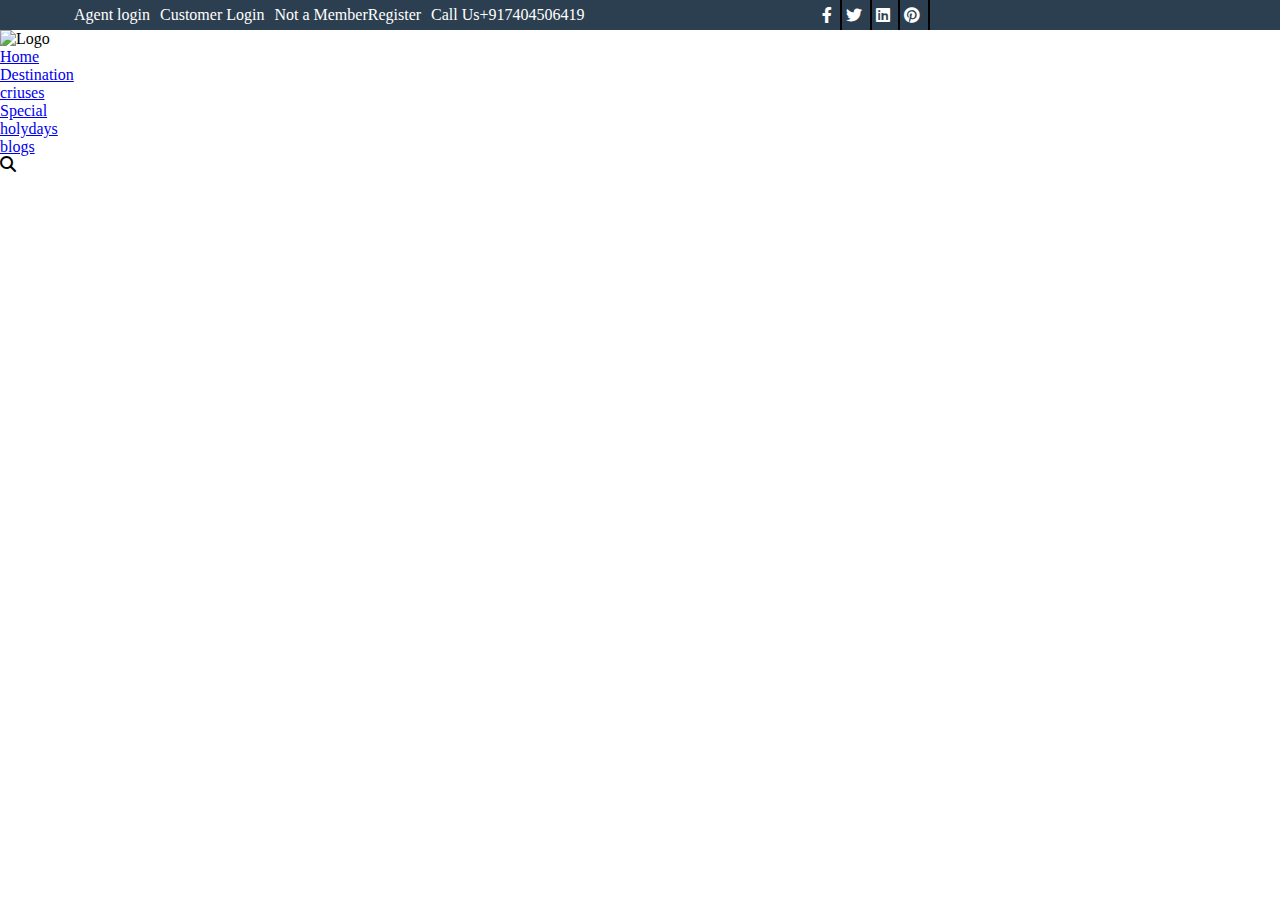
==== commit 3a15d80d: "Row-2  HTML structure is completed" ====
--- a/index.html
+++ b/index.html
@@ -19,11 +19,31 @@
             <li>Call Us<a href="#">+917404506419</a></li>
         </ul>
     </div>
-    <div class="social-links"></div>
+    <div class="social-links">
     <i class="fa-brands fa-facebook-f"></i>     
     <i class="fa-brands fa-twitter"></i>
     <i class="fa-brands fa-linkedin"></i>
     <i class="fa-brands fa-pinterest"></i>
+</div>
+    </section>
+    <section id="row2">
+        <div class="header_section">
+            <div class="Logo">               
+            </div>
+            <div class="menu"></div>
+            <img src="https://www.logolynx.com/images/logolynx/d1/d1d82a7457442932b3f383331d759294.jpeg" alt="Logo">
+        </div>
+        <div class="menu">
+            <ul>
+                <li> <a href="#">Home</a></a></li>
+                <li> <a href="#">Destination</a></a></li>
+                <li> <a href="#">criuses</a></a></li>
+                <li> <a href="#">Special</a></a></li>
+                <li> <a href="#">holydays</a></a></li>
+                <li> <a href="#">blogs</a></a></li>
+                <li> <i class="fa-solid fa-magnifying-glass"></i></li>
+            </ul>
+        </div>
     </section>
 </body>
 </html>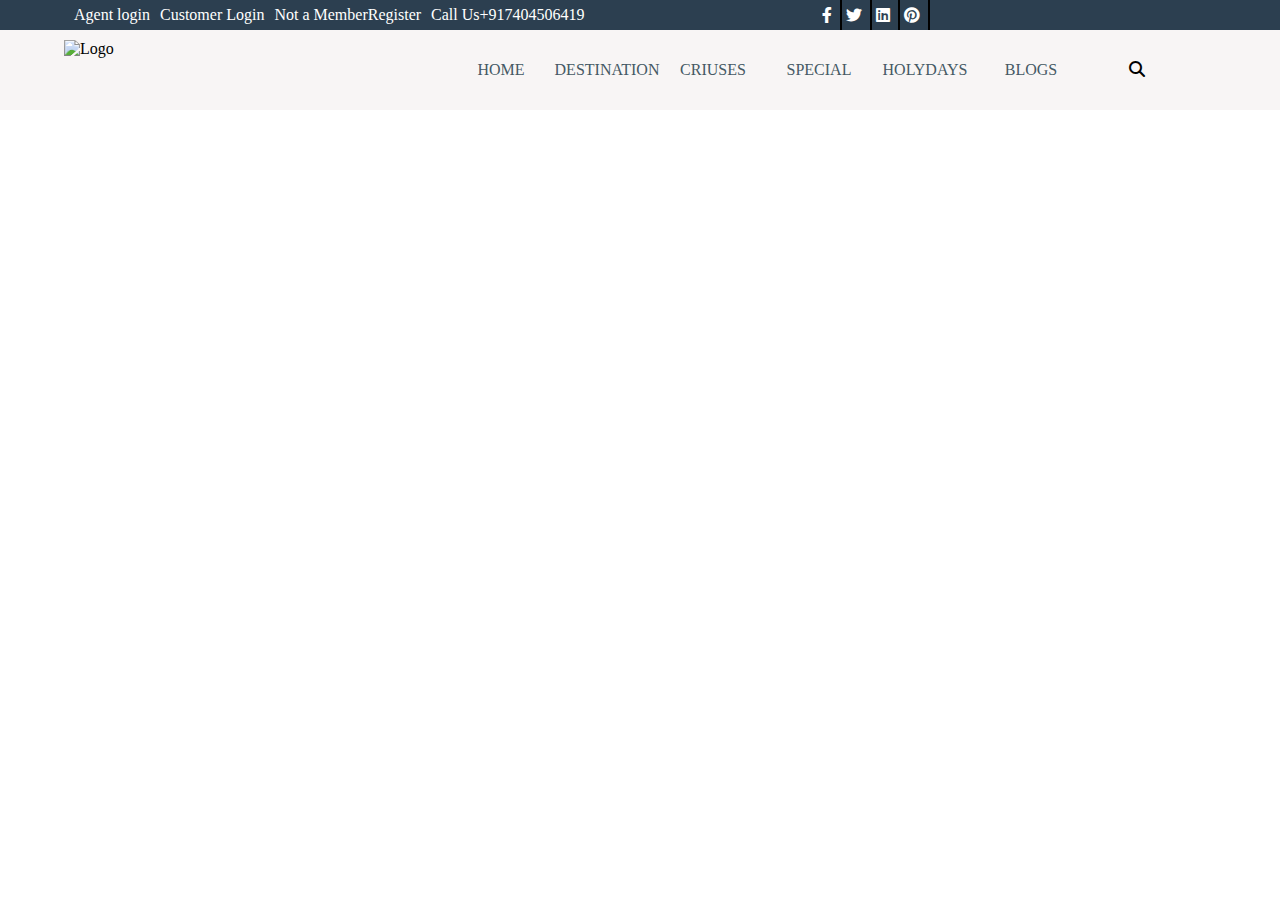
==== commit 7af196b1: "Row-2 CSS is completed" ====
--- a/index.html
+++ b/index.html
@@ -28,10 +28,11 @@
     </section>
     <section id="row2">
         <div class="header_section">
-            <div class="Logo">               
+            <div class="Logo">   
+            <img src="https://www.logolynx.com/images/logolynx/d1/d1d82a7457442932b3f383331d759294.jpeg" alt="Logo">
+
             </div>
             <div class="menu"></div>
-            <img src="https://www.logolynx.com/images/logolynx/d1/d1d82a7457442932b3f383331d759294.jpeg" alt="Logo">
         </div>
         <div class="menu">
             <ul>
--- a/css/style.css
+++ b/css/style.css
@@ -2,6 +2,7 @@
     padding: 0;
     margin: 0;
 }
+/* Row-1 CSS End */
 #row1{
     background-color: #2C3F50;
     height: 30px;
@@ -44,3 +45,51 @@
     line-height: 30px;
     padding-right: 8px;
 }
+/* Row-1 CSS End*/
+
+/* Row-2 CSS Start*/
+#row2{
+      height: 80px;
+      width: 100%;
+      background-color: #f8f5f5;
+}
+.header_section{
+      width: 90%;
+      margin: 0 auto;
+}
+.Logo{
+width: 25%;
+float: left;
+}
+.Logo img{
+height: 50px;
+margin-top: 10px;
+}
+.menu{
+width: 65%;
+float: right;
+text-align: right;
+}
+.menu ul{
+text-align: right;
+}
+.menu ul li{
+float: left;
+line-height: 80px;
+width: 106px;
+text-align: center;
+list-style: none;
+}
+.menu ul li a{
+text-decoration: none;
+text-transform: uppercase;
+color: #455964;
+}
+,menu ul li i{
+height: 30px;
+width: 30px;
+border: 2px solid #455964;
+border-radius: 100%;
+line-height: 30px;
+}
+/* Row-2 CSS End*/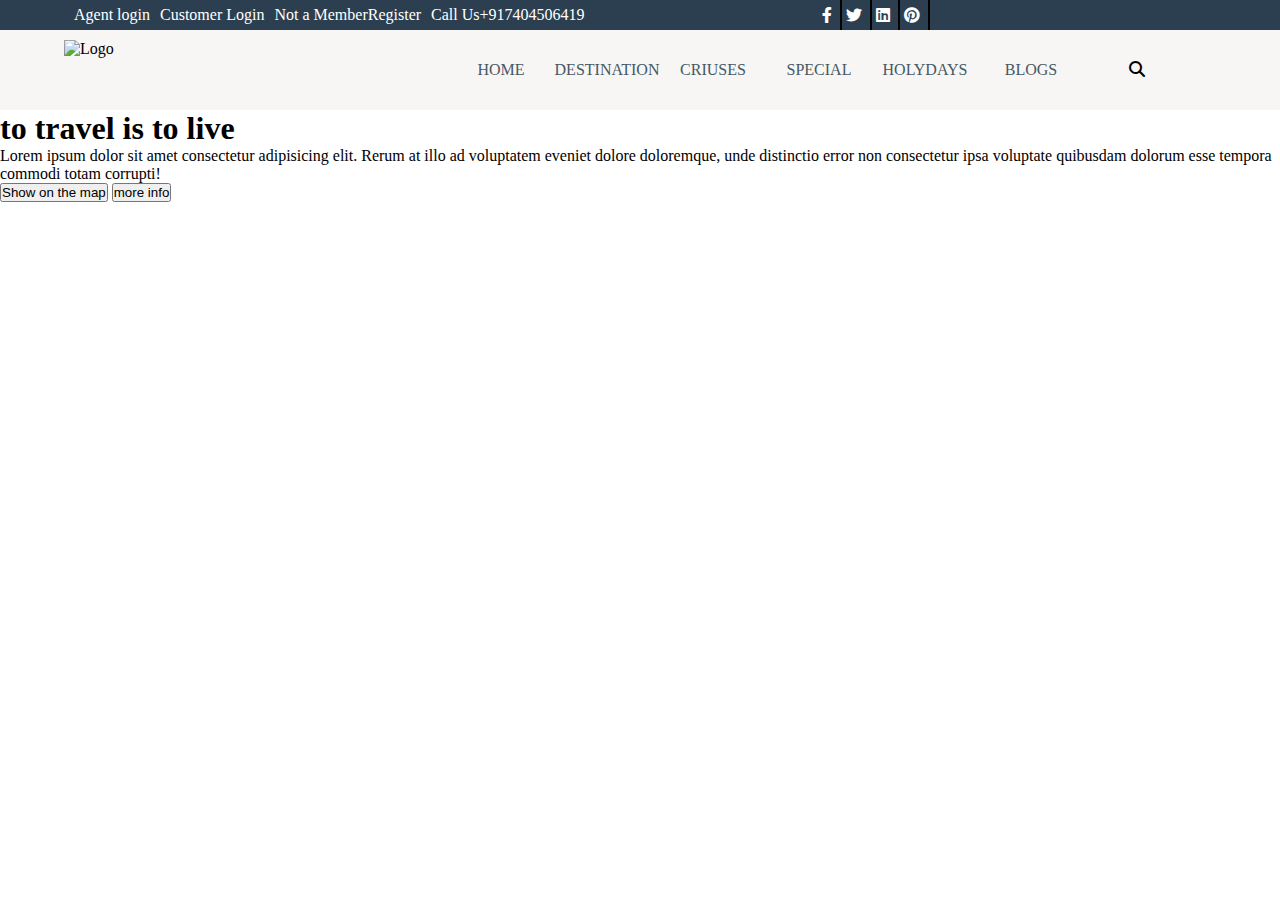
==== commit e7cb903b: "Row-3 HTML structure is completed" ====
--- a/index.html
+++ b/index.html
@@ -46,5 +46,17 @@
             </ul>
         </div>
     </section>
+    <section id="row3">
+        <div class="banner_section">
+            <div class="banner_content">
+                <h1>to travel is to live</h1>
+                <p>Lorem ipsum dolor sit amet consectetur adipisicing elit. Rerum at illo ad voluptatem eveniet dolore doloremque, unde distinctio error non consectetur ipsa voluptate quibusdam dolorum esse tempora commodi totam corrupti!</p>
+            </div>
+            <div class="banner_button">
+                <button>Show on the map</button>
+                <button>more info</button>
+           </div>
+        </div>
+    </section>
 </body>
 </html>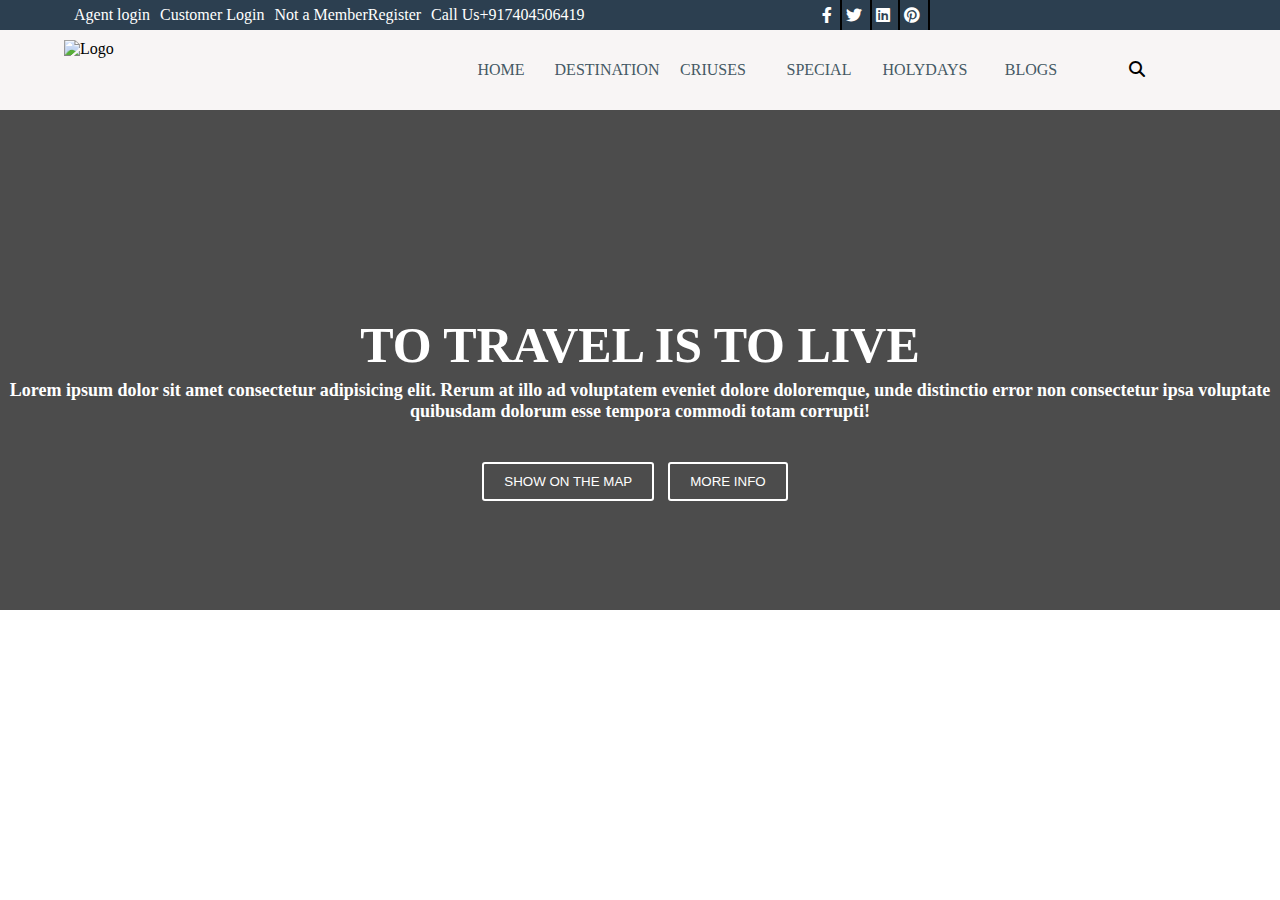
==== commit b39a18a5: "Row-3 CSS is completed" ====
--- a/index.html
+++ b/index.html
@@ -47,6 +47,7 @@
         </div>
     </section>
     <section id="row3">
+        <div class="overlayrow3"></div>
         <div class="banner_section">
             <div class="banner_content">
                 <h1>to travel is to live</h1>
--- a/css/style.css
+++ b/css/style.css
@@ -92,4 +92,60 @@
 border-radius: 100%;
 line-height: 30px;
 }
-/* Row-2 CSS End*/+/* Row-2 CSS End*/
+/* Row-3 CSS End */
+
+/* Row-3 CSS Start */
+#row3{
+    height: 500px;
+    width: 100%;
+background-image: url(https://www.hdwallpapers.in/download/paris_eiffel_tower_france_with_blue_sky_background_hd_travel-HD.jpg);
+background-repeat: no-repeat;
+background-size: cover;
+background-repeat: round;
+position: relative;
+}
+.overlayrow3{
+    height: 100%;
+    width: 100%;
+    background: rgba(0, 0, 0, .7);
+    position: absolute;
+}
+.banner_section{
+text-align: center;
+color: #fff;
+position: absolute;
+}
+.banner_content{
+
+}
+.banner_content h1{
+text-transform: uppercase;
+line-height: 70px;
+font-size: 50px;
+padding-top: 200px;
+}
+.banner_content p{
+font-size: 18px;
+font-weight: 600;
+margin-bottom: 40px;
+
+}
+.banner_button{
+   
+}
+.banner_button button{
+background: none;
+padding: 10px 20px;
+border: 2px solid #fff;
+color: #fff;
+text-transform: uppercase;
+border-radius: 3px;
+margin-right: 10px;
+}
+.banner_button button:hover{
+    background-color: #455964;
+    transition: 1s;
+}
+
+/* Row-3 CSS End */